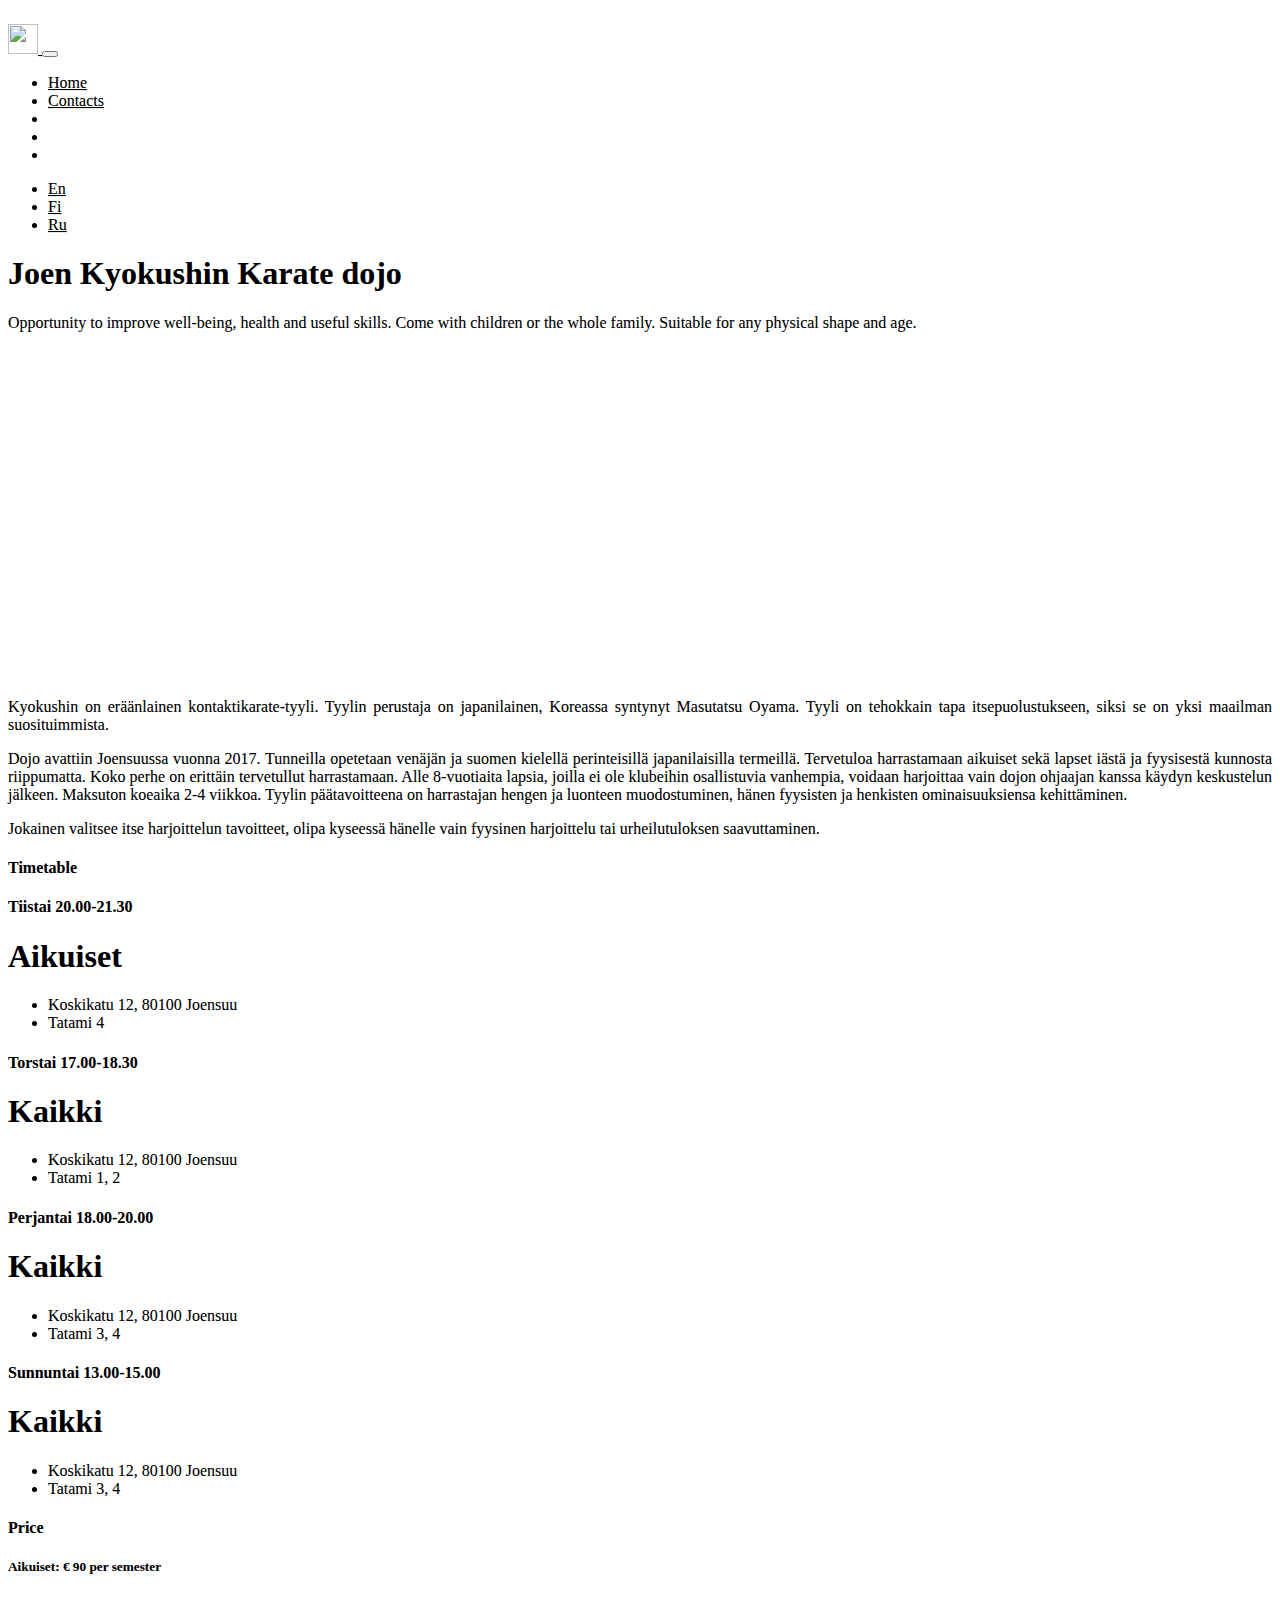
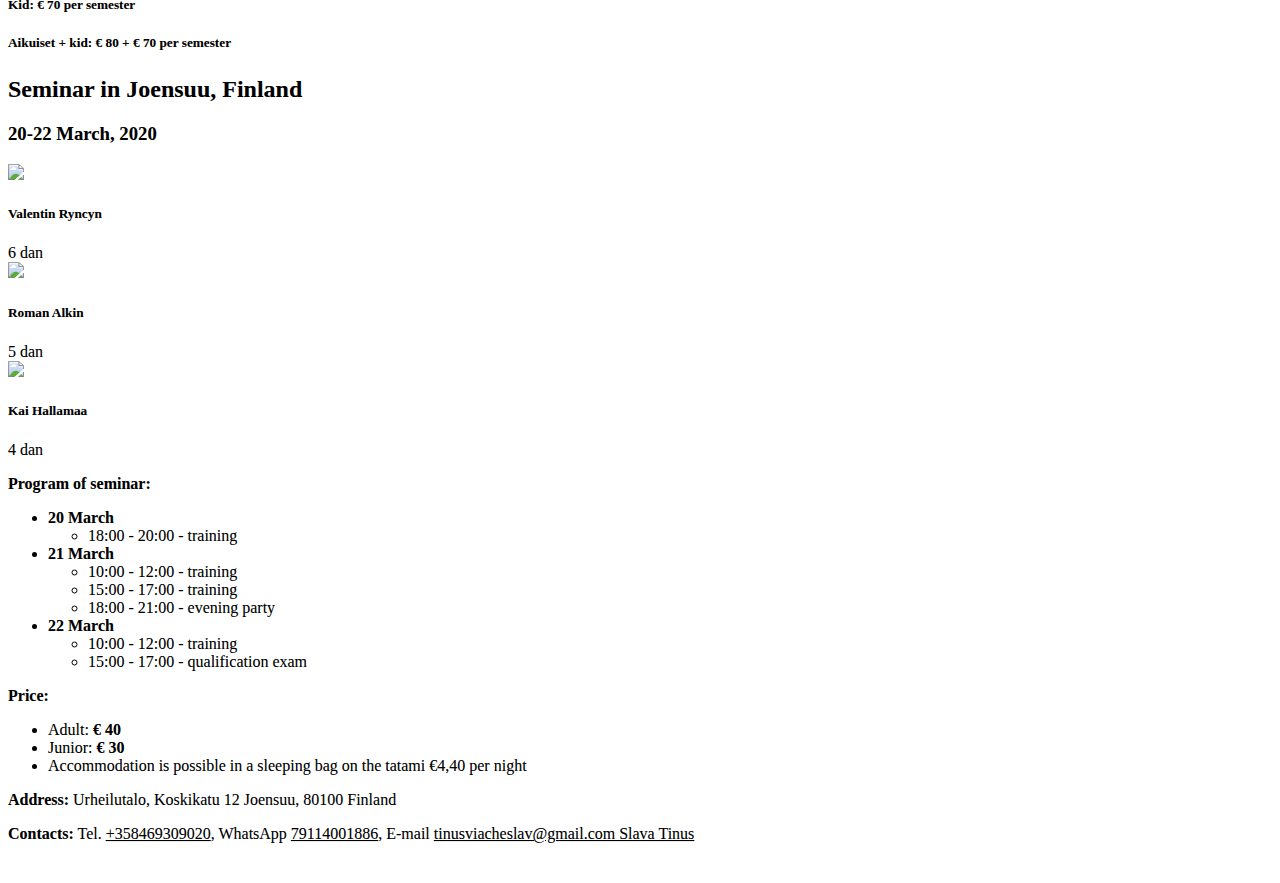
==== fi/index.html @ a8b8e48c "Update index.html" ====
<!DOCTYPE html>
<html lang="en">
<head>
    <meta charset="utf-8">
    <meta name="viewport" content="width=device-width, initial-scale=1, shrink-to-fit=no">
    <meta name="description" content="Kyokushinkai Karate in Joensuu">
    <meta name="author" content="Iliya Tryapitsin">

    <meta property="og:url" content="http://joensuukyokushinkai.fi/"/>
    <meta property="og:type" content="article"/>
    <meta property="og:title" content="Joen dojo Kyokushin Karate"/>
    <meta property="og:description" content="Kyokushin karate for kids and adults in Joensuu. Join us."/>
    <meta property="og:image" content="https://i.pinimg.com/originals/4d/5d/58/4d5d5814952158307736cbfe2ab8a19e.png"/>

    <title>Joen Kyokushin Karate dojo</title>

    <link href="https://getbootstrap.com/docs/4.3/dist/css/bootstrap.min.css" rel="stylesheet"
          integrity="sha384-ggOyR0iXCbMQv3Xipma34MD+dH/1fQ784/j6cY/iJTQUOhcWr7x9JvoRxT2MZw1T" crossorigin="anonymous">
    <link href="https://cdnjs.cloudflare.com/ajax/libs/font-awesome/5.11.2/css/all.min.css"/>
    <link rel="canonical" href="http://joensuukyokushinkai.fi">
    <link href="https://getbootstrap.com/docs/4.3/examples/cover/cover.css" rel="stylesheet"/>
    <link href="../assets/css/common.css" rel="stylesheet"/>

    <script src="https://code.jquery.com/jquery-3.4.1.slim.min.js"
            integrity="sha384-J6qa4849blE2+poT4WnyKhv5vZF5SrPo0iEjwBvKU7imGFAV0wwj1yYfoRSJoZ+n"
            crossorigin="anonymous"></script>
    <script src="https://getbootstrap.com/docs/4.4/dist/js/bootstrap.bundle.min.js"
            integrity="sha384-6khuMg9gaYr5AxOqhkVIODVIvm9ynTT5J4V1cfthmT+emCG6yVmEZsRHdxlotUnm"
            crossorigin="anonymous"></script>
    <script src="https://cdnjs.cloudflare.com/ajax/libs/font-awesome/5.11.2/js/all.min.js"></script>
    <script src="https://cdn.onesignal.com/sdks/OneSignalSDK.js" async=""></script>
    <script src="../assets/js/common.js"></script>
    <!-- Yandex.Metrika counter -->
    <script type="text/javascript" >
       (function(m,e,t,r,i,k,a){m[i]=m[i]||function(){(m[i].a=m[i].a||[]).push(arguments)};
       m[i].l=1*new Date();k=e.createElement(t),a=e.getElementsByTagName(t)[0],k.async=1,k.src=r,a.parentNode.insertBefore(k,a)})
       (window, document, "script", "https://mc.yandex.ru/metrika/tag.js", "ym");

       ym(56937439, "init", {
            clickmap:true,
            trackLinks:true,
            accurateTrackBounce:true,
            webvisor:true
       });
    </script>
    <noscript><div><img src="https://mc.yandex.ru/watch/56937439" style="position:absolute; left:-9999px;" alt="" /></div></noscript>
    <!-- /Yandex.Metrika counter -->
    <!-- Global site tag (gtag.js) - Google Analytics -->
    <script async src="https://www.googletagmanager.com/gtag/js?id=UA-71312730-2"></script>
    <script>
      window.dataLayer = window.dataLayer || [];
      function gtag(){dataLayer.push(arguments);}
      gtag('js', new Date());

      gtag('config', 'UA-71312730-2');
    </script>
</head>
<body class="inverted-colors">
<div class="d-flex w-100 h-100 p-3 mx-auto flex-column">

    <nav class="navbar fixed-top navbar-expand-lg  navbar-light bg-light">
        <a class="navbar-brand" href="#">
            <img src="https://scontent-hel2-1.cdninstagram.com/v/t51.2885-19/s150x150/80731286_505982936932086_6231883863006642176_n.jpg?_nc_ht=scontent-hel2-1.cdninstagram.com&_nc_ohc=pQv3jWcOUWsAX8ZTyBn&oh=45b620243f262ff960bd118d3a3900c3&oe=5E918FE4"
                 width="30" height="30" alt="">
        </a>
        <button class="navbar-toggler" type="button" data-toggle="collapse" data-target="#navbarText"
                aria-controls="navbarText" aria-expanded="false" aria-label="Toggle navigation">
            <span class="navbar-toggler-icon"></span>
        </button>
        <div class="collapse navbar-collapse" id="navbarText">
            <ul class="navbar-nav mr-auto mt-2 mt-lg-0">
                <li class="nav-item">
                    <a class="nav-link active" href="./index.html">Home</a>
                </li>
                <li class="nav-item">
                    <a class="nav-link" href="./contacts.html">Contacts</a>
                </li>
                <li class="nav-item">
                    <a class="nav-link" href="https://www.instagram.com/joensuukyokushinkai/">
                        <i class="fab fa-instagram"></i>
                    </a>
                </li>
                <li class="nav-item">
                    <a class="nav-link" href="https://www.facebook.com/groups/168090930452289/">
                        <i class="fab fa-facebook-square"></i>
                    </a>
                </li>
                <li class="nav-item">
                    <a class="nav-link" href="#"><i class="fab fa-vk"></i></a>
                </li>
            </ul>
            <ul class="navbar-nav">
                <li class="nav-item">
                    <a class="nav-link" href="../index.html">En</a>
                </li>
                <li class="nav-item active">
                    <a class="nav-link active" href="../fi/index.html">Fi</a>
                </li>
                <li class="nav-item">
                    <a class="nav-link" href="../ru/index.html">Ru</a>
                </li>
            </ul>
        </div>
    </nav>

    <div class="col-md-5 mx-auto my-5 text-center" style="margin-bottom: 1rem!important;">
        <h1 class="cover-heading">Joen Kyokushin Karate dojo</h1>
        <p class="lead">
            Opportunity to improve well-being, health and useful skills.
            Come with children or the whole family. Suitable for any physical shape and age.
        </p>
    </div>
    <div class="position-relative overflow-hidden original"
         style="
             background-image: url('https://scontent-hel2-1.xx.fbcdn.net/v/t1.0-9/64785432_1757844814359736_6283653663625838592_o.jpg?_nc_cat=100&_nc_ohc=GXWUF6DhHgwAQm6J4-B1N-aJ6nGkcelzw_wB2CrOzkL7VwqQ1itTih9RA&_nc_ht=scontent-hel2-1.xx&oh=000ba9a94847383b8246005ba2d6a2c5&oe=5E964AB1');
             background-position-y: -310px;
             background-position-x: center;
             height: 300px;
             margin-bottom: 50px;
    ">

    </div>

    <main role="main" class="inner cover">
        <div class="row">
            <div class="col-lg-8">
                <div class="lead" style="text-align: justify">
                    <p>Kyokushin on eräänlainen kontaktikarate-tyyli. Tyylin perustaja on japanilainen, Koreassa syntynyt Masutatsu Oyama. Tyyli on tehokkain tapa itsepuolustukseen, siksi se on yksi maailman suosituimmista.</p>
                    <p>Dojo avattiin Joensuussa vuonna 2017. Tunneilla opetetaan venäjän ja suomen kielellä perinteisillä japanilaisilla termeillä.
Tervetuloa harrastamaan aikuiset sekä lapset iästä ja fyysisestä kunnosta riippumatta.
Koko perhe on erittäin tervetullut harrastamaan. Alle 8-vuotiaita lapsia, joilla ei ole klubeihin osallistuvia vanhempia, voidaan harjoittaa vain dojon ohjaajan kanssa käydyn keskustelun jälkeen. Maksuton koeaika 2-4 viikkoa.
Tyylin päätavoitteena on harrastajan hengen ja luonteen muodostuminen, hänen fyysisten ja henkisten ominaisuuksiensa kehittäminen.</p>
                    <p>Jokainen valitsee itse harjoittelun tavoitteet, olipa kyseessä hänelle vain fyysinen harjoittelu tai urheilutuloksen saavuttaminen.</p>
                </div>
                <div>
                    <h4>Timetable</h4>
                    <div class="card-deck mb-3 text-center">
                        <div class="card mb-4 shadow-sm">
                            <div class="card-header">
                                <h4 class="my-0 font-weight-normal">Tiistai 20.00-21.30</h4>
                            </div>
                            <div class="card-body">
                                <h1 class="card-title pricing-card-title">Aikuiset</h1>
                                <ul class="list-unstyled mt-3 mb-4">
                                    <li>Koskikatu 12, 80100 Joensuu</li>
                                    <li>Tatami 4</li>
                                </ul>
                            </div>
                        </div>
                        <div class="card mb-4 shadow-sm">
                            <div class="card-header">
                                <h4 class="my-0 font-weight-normal">Torstai 17.00-18.30</h4>
                            </div>
                            <div class="card-body">
                                <h1 class="card-title pricing-card-title">Kaikki</h1>
                                <ul class="list-unstyled mt-3 mb-4">
                                    <li>Koskikatu 12, 80100 Joensuu</li>
                                    <li>Tatami 1, 2</li>
                                </ul>
                            </div>
                        </div>
                        <div class="card mb-4 shadow-sm">
                            <div class="card-header">
                                <h4 class="my-0 font-weight-normal">Perjantai 18.00-20.00</h4>
                            </div>
                            <div class="card-body">
                                <h1 class="card-title pricing-card-title">Kaikki</h1>
                                <ul class="list-unstyled mt-3 mb-4">
                                    <li>Koskikatu 12, 80100 Joensuu</li>
                                    <li>Tatami 3, 4</li>
                                </ul>
                            </div>
                        </div>
                        <div class="card mb-4 shadow-sm">
                            <div class="card-header">
                                <h4 class="my-0 font-weight-normal">Sunnuntai 13.00-15.00</h4>
                            </div>
                            <div class="card-body">
                                <h1 class="card-title pricing-card-title">Kaikki</h1>
                                <ul class="list-unstyled mt-3 mb-4">
                                    <li>Koskikatu 12, 80100 Joensuu</li>
                                    <li>Tatami 3, 4</li>
                                </ul>
                            </div>
                        </div>
                    </div>
                    <h4>Price</h4>
                    <div>
                        <h5>Aikuiset: <strong>€ 90</strong> per semester</h5>
                        <h5>Kid: <strong>€ 70</strong> per semester</h5>
                        <h5>Aikuiset + kid: <strong>€ 80 + € 70</strong> per semester</h5>
                    </div>
                </div>
            </div>
            <div class="col-lg-4">
                <h2 class="cover-heading text-center" style="margin-top: 25px">Seminar in Joensuu, Finland</h2>
                <h3 class="cover-heading text-center">20-22 March, 2020</h3>
                <div class="mb-4 text-left">
                    <div class="card-body">
                        <div class="row">
                            <div class="col-4">
                                <img src="https://scontent-hel2-1.xx.fbcdn.net/v/t1.0-1/c51.51.635.635a/s160x160/1016758_501412336604084_2121378313_n.jpg?_nc_cat=103&_nc_ohc=4tbFsALRBi8AQmZVZ6sEksSTh7nuH15QhmGAtsiAvyy_TIaxSlZYaJUVA&_nc_ht=scontent-hel2-1.xx&oh=bc2dff96bb35f90ac91c16a1dd6a136d&oe=5E6E6884"
                                     class="rounded-circle card-img-top avatar">
                                <div class="card-body" style="padding-left: unset; padding-right: unset">
                                    <h5 class="card-title">Valentin Ryncyn</h5>
                                    <div class="card-text text-center">
                                        <span>6 dan</span>
                                        <div class="row">
                                            <div class="col-12">
                                                <a target="_blank"
                                                   href="https://www.facebook.com/valentin.ryncyn">
                                                    <i class="fab fa-facebook-square"></i>
                                                </a>
                                                <a target="_blank"
                                                   href="https://vk.com/id222048437">
                                                    <i class="fab fa-vk"></i>
                                                </a>
                                            </div>
                                        </div>
                                    </div>
                                </div>
                            </div>
                            <div class="col-4">
                                <img src="../assets/images/roman_alkin_ava.png" class="rounded-circle card-img-top avatar">
                                <div class="card-body">
                                    <h5 class="card-title">Roman Alkin</h5>
                                    <div class="card-text text-center">
                                        <span>5 dan</span>
                                        <div class="row">
                                            <div class="col-12">
                                                <a target="_blank"
                                                   href="https://www.facebook.com/profile.php?id=100001448724370">
                                                    <i class="fab fa-facebook-square"></i>
                                                </a>
                                                <a target="_blank"
                                                   href="https://vk.com/id17867983">
                                                    <i class="fab fa-vk"></i>
                                                </a>
                                            </div>
                                        </div>
                                    </div>
                                </div>
                            </div>
                            <div class="col-4">
                                <img src="https://scontent-hel2-1.xx.fbcdn.net/v/t1.0-1/c0.0.160.160a/p160x160/61870432_10219541604269487_8648296445864050688_o.jpg?_nc_cat=106&_nc_ohc=wvpV17TjQsIAQl913c8IqH02hO5c0VE8y3kQvtHOSelS8n95VIZuIvAlA&_nc_ht=scontent-hel2-1.xx&oh=9b830e34932456856016a999d7a6dc1c&oe=5E6AF757"
                                     class="rounded-circle card-img-top avatar">
                                <div class="card-body">
                                    <h5 class="card-title">Kai Hallamaa</h5>
                                    <div class="card-text text-center">
                                        <span>4 dan</span>
                                        <div class="row">
                                            <div class="col-12">
                                                <a target="_blank"
                                                   href="https://www.facebook.com/kai.hallamaa">
                                                    <i class="fab fa-facebook-square"></i>
                                                </a>
                                            </div>
                                        </div>
                                    </div>
                                </div>
                            </div>
                        </div>

                        <p class="card-text">
                            <strong>Program of seminar:</strong>
                        </p>
                        <ul>
                            <li class="card-text">
                                <strong>20 March</strong>
                                <ul>
                                    <li>18:00 - 20:00 - training</li>
                                </ul>
                            </li>
                            <li class="card-text">
                                <strong>21 March</strong>
                                <ul>
                                    <li>10:00 - 12:00 - training</li>
                                    <li>15:00 - 17:00 - training</li>
                                    <li>18:00 - 21:00 - evening party</li>
                                </ul>
                            </li>
                            <li class="card-text">
                                <strong>22 March</strong>
                                <ul>
                                    <li>10:00 - 12:00 - training</li>
                                    <li>15:00 - 17:00 - qualification exam</li>
                                </ul>
                            </li>
                        </ul>

                        <p class="card-text">
                            <strong>Price:</strong>
                        <ul>
                            <li>Adult: <strong>€ 40</strong></li>
                            <li>Junior: <strong>€ 30</strong></li>
                            <li>Accommodation is possible in a sleeping bag on the tatami €4,40 per night</li>
                        </ul>
                        </p>
                        <p class="card-text">
                            <strong>Address:</strong>
                            <span>Urheilutalo, Koskikatu 12 Joensuu, 80100 Finland</span>
                        </p>
                        <p class="card-text">
                            <strong>Contacts:</strong>
                            <span>Tel. <a href="tel:358469309020">+358469309020</a>,
                                WhatsApp <a href="https://wa.me/79114001886">79114001886</a>, E-mail <a
                                        href="mailto:tinusviacheslav@gmail.com">tinusviacheslav@gmail.com Slava Tinus</a>
                            </span>
                        </p>
                    </div>
                </div>
            </div>
        </div>
    </main>

    <footer class="mastfoot mt-auto">
        <div class="inner">
        </div>
    </footer>
</div>

</body>
</html>
---- assets/css/common.css ----
@media (min-width: 768px) {
    .bg {
        background-image: url('https://i.pinimg.com/originals/7e/bf/e8/7ebfe84449b26698697f39d6b833e281.jpg');
        background-repeat: no-repeat;
        background-position: bottom right;
        position: absolute;
        opacity: .75;
        bottom: 0;
        right: 0;
        height: 500px;
        width: 600px;
        z-index: 1;
        filter: blur(2px);
    }
}

a {
    color: #000;
}

a:hover {
    color: #333;
}

html, body {
    background-color: #fff !important;
    color: #000 !important;
    height: unset;
    box-shadow: unset;
}

.p-3 {
    padding: 1rem 0 !important;
}

.cover-container, .mastfoot {
    z-index: 2;
}

.avatar {
    max-height: 158px;
}

.masthead {
    z-index: 3;
}

.mastfoot {

}

.switch {
    position: relative;
    display: inline-block;
    width: 60px;
    height: 34px;
}

.switch input {
    opacity: 0;
    width: 0;
    height: 0;
}

.slider {
    position: absolute;
    cursor: pointer;
    top: 0;
    left: 0;
    right: 0;
    bottom: 0;
    background-color: #ccc;
    -webkit-transition: .4s;
    transition: .4s;
}

.slider:before {
    position: absolute;
    content: "";
    height: 26px;
    width: 26px;
    left: 4px;
    bottom: 4px;
    background-color: white;
    -webkit-transition: .4s;
    transition: .4s;
}

input:checked + .slider {
    background-color: #555;
}

input:focus + .slider {
    box-shadow: 0 0 1px #555;
}

input:checked + .slider:before {
    -webkit-transform: translateX(26px);
    -ms-transform: translateX(26px);
    transform: translateX(26px);
}

/* Rounded sliders */
.slider.round {
    border-radius: 34px;
}

.slider.round:before {
    border-radius: 50%;
}

/*.inverted-colors {*/
/*    filter: invert(100%);*/
/*}*/

/*.inverted-colors .rounded-circle,*/
/*.inverted-colors img,*/
/*.inverted-colors .original {*/
/*    filter: invert(100%);*/
/*}*/

.navbar-dark {
    background-color: #000 !important;
}

.bg-dark {
    background-color: #000 !important;
}

body {
    text-shadow: 0 0.02rem 0.02rem rgba(0, 0, 0, .25);
}
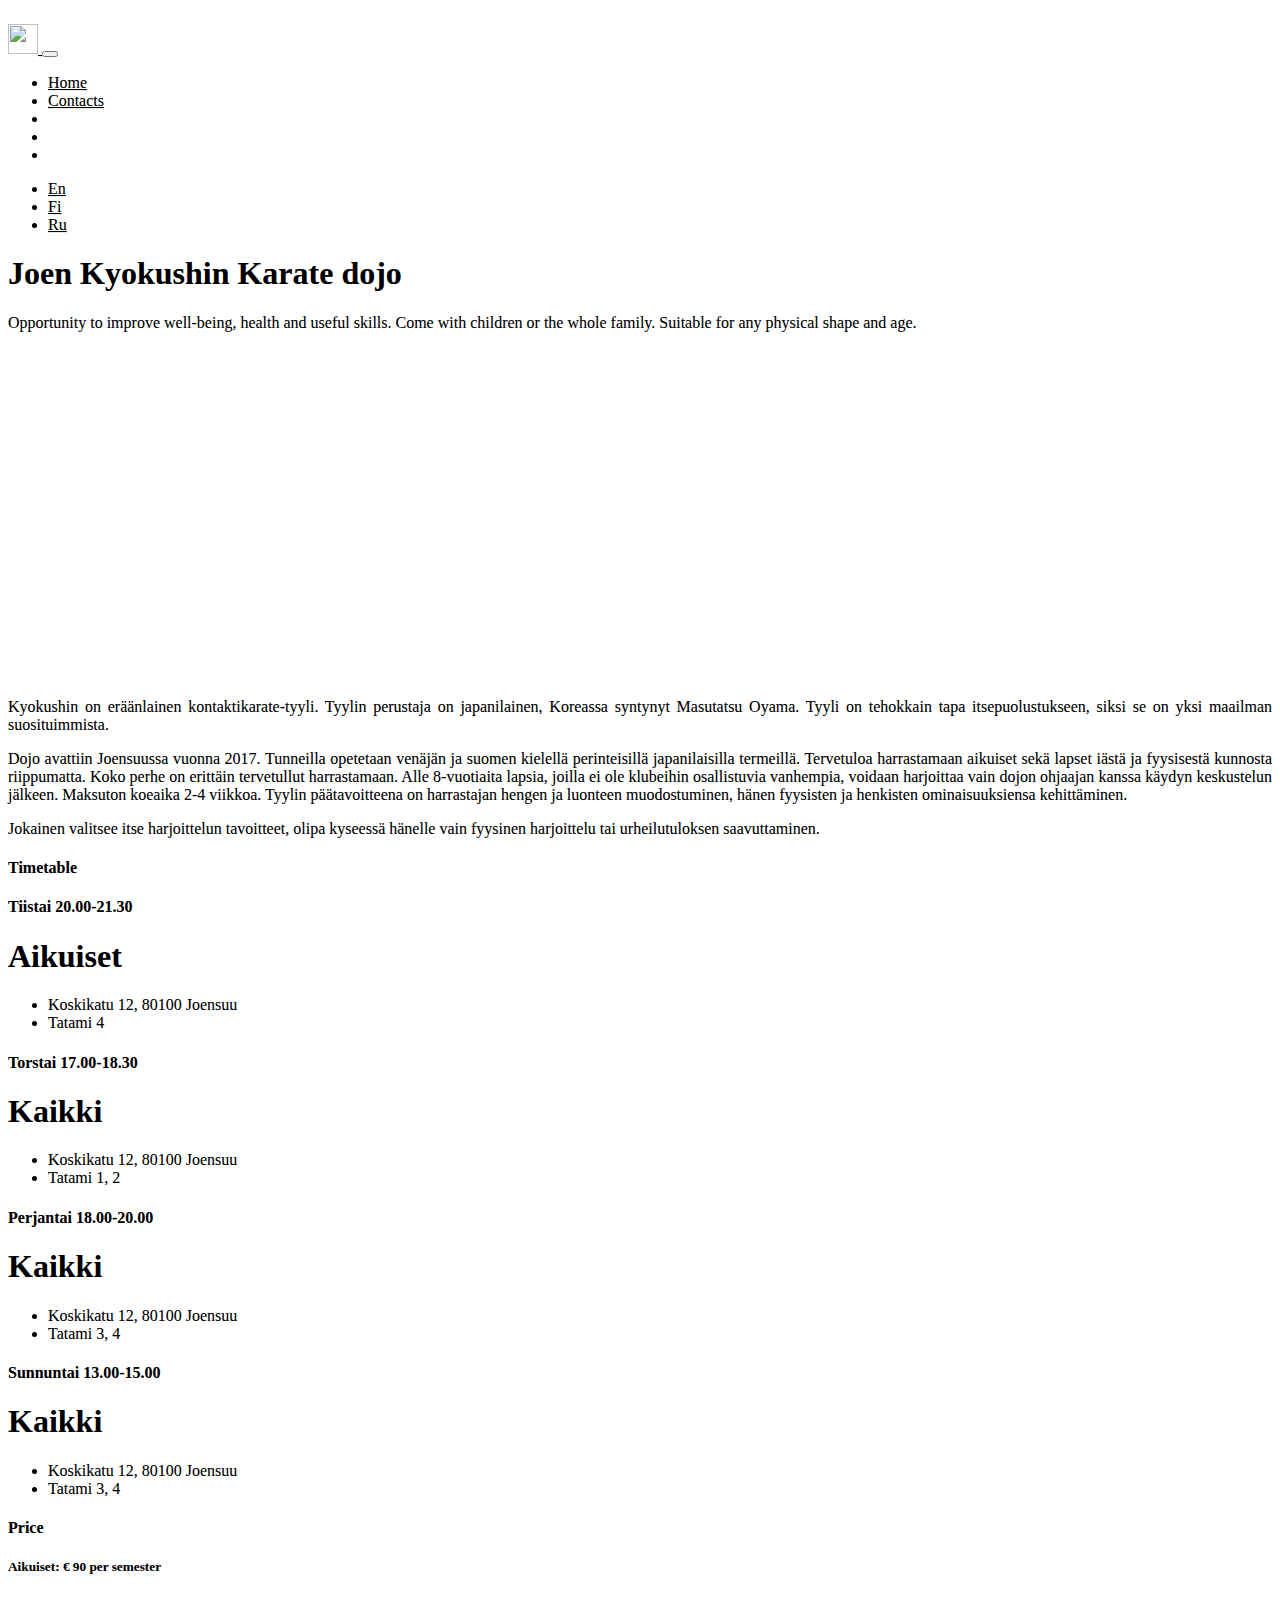
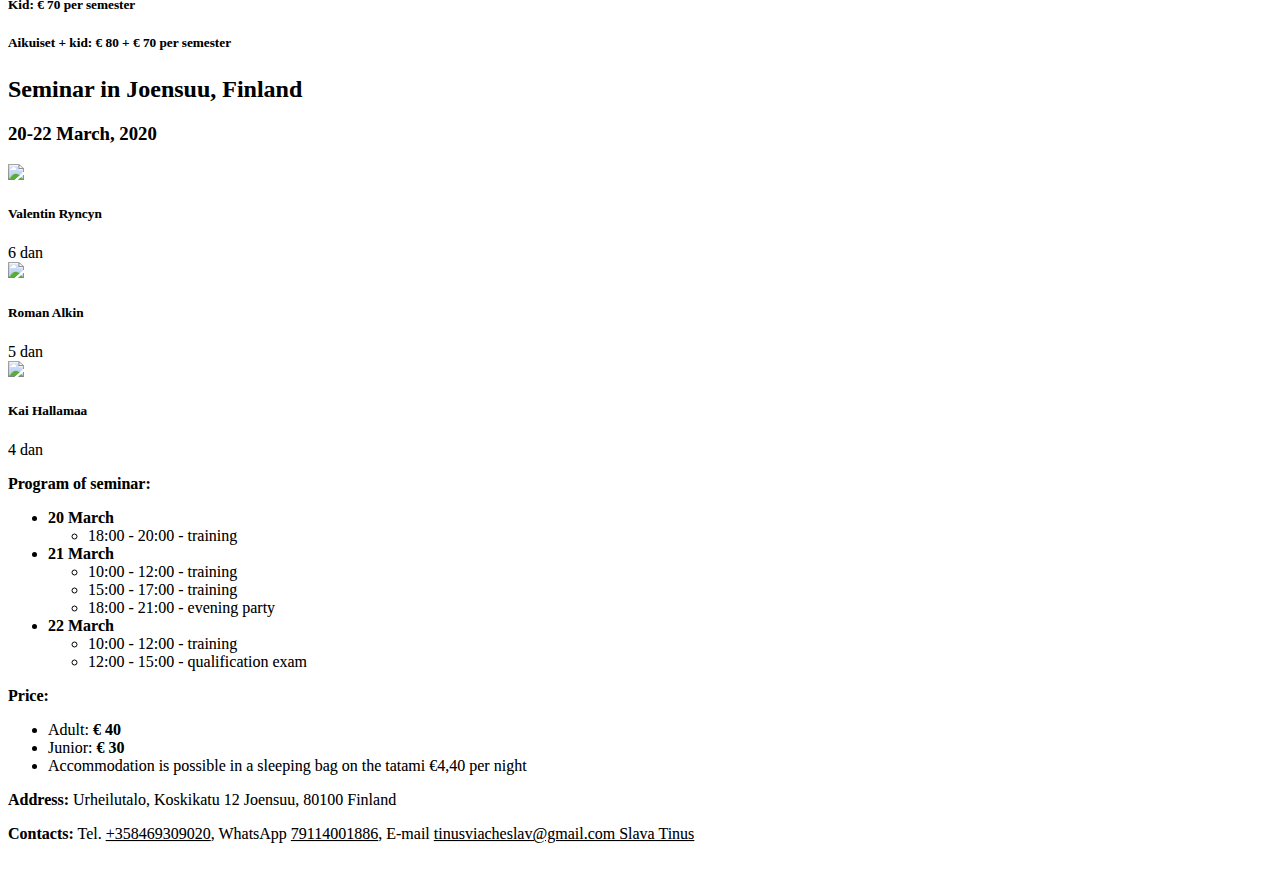
==== commit 10d4edde: "Update index.html" ====
--- a/fi/index.html
+++ b/fi/index.html
@@ -283,7 +283,7 @@
                                 <strong>22 March</strong>
                                 <ul>
                                     <li>10:00 - 12:00 - training</li>
-                                    <li>15:00 - 17:00 - qualification exam</li>
+                                    <li>12:00 - 15:00 - qualification exam</li>
                                 </ul>
                             </li>
                         </ul>
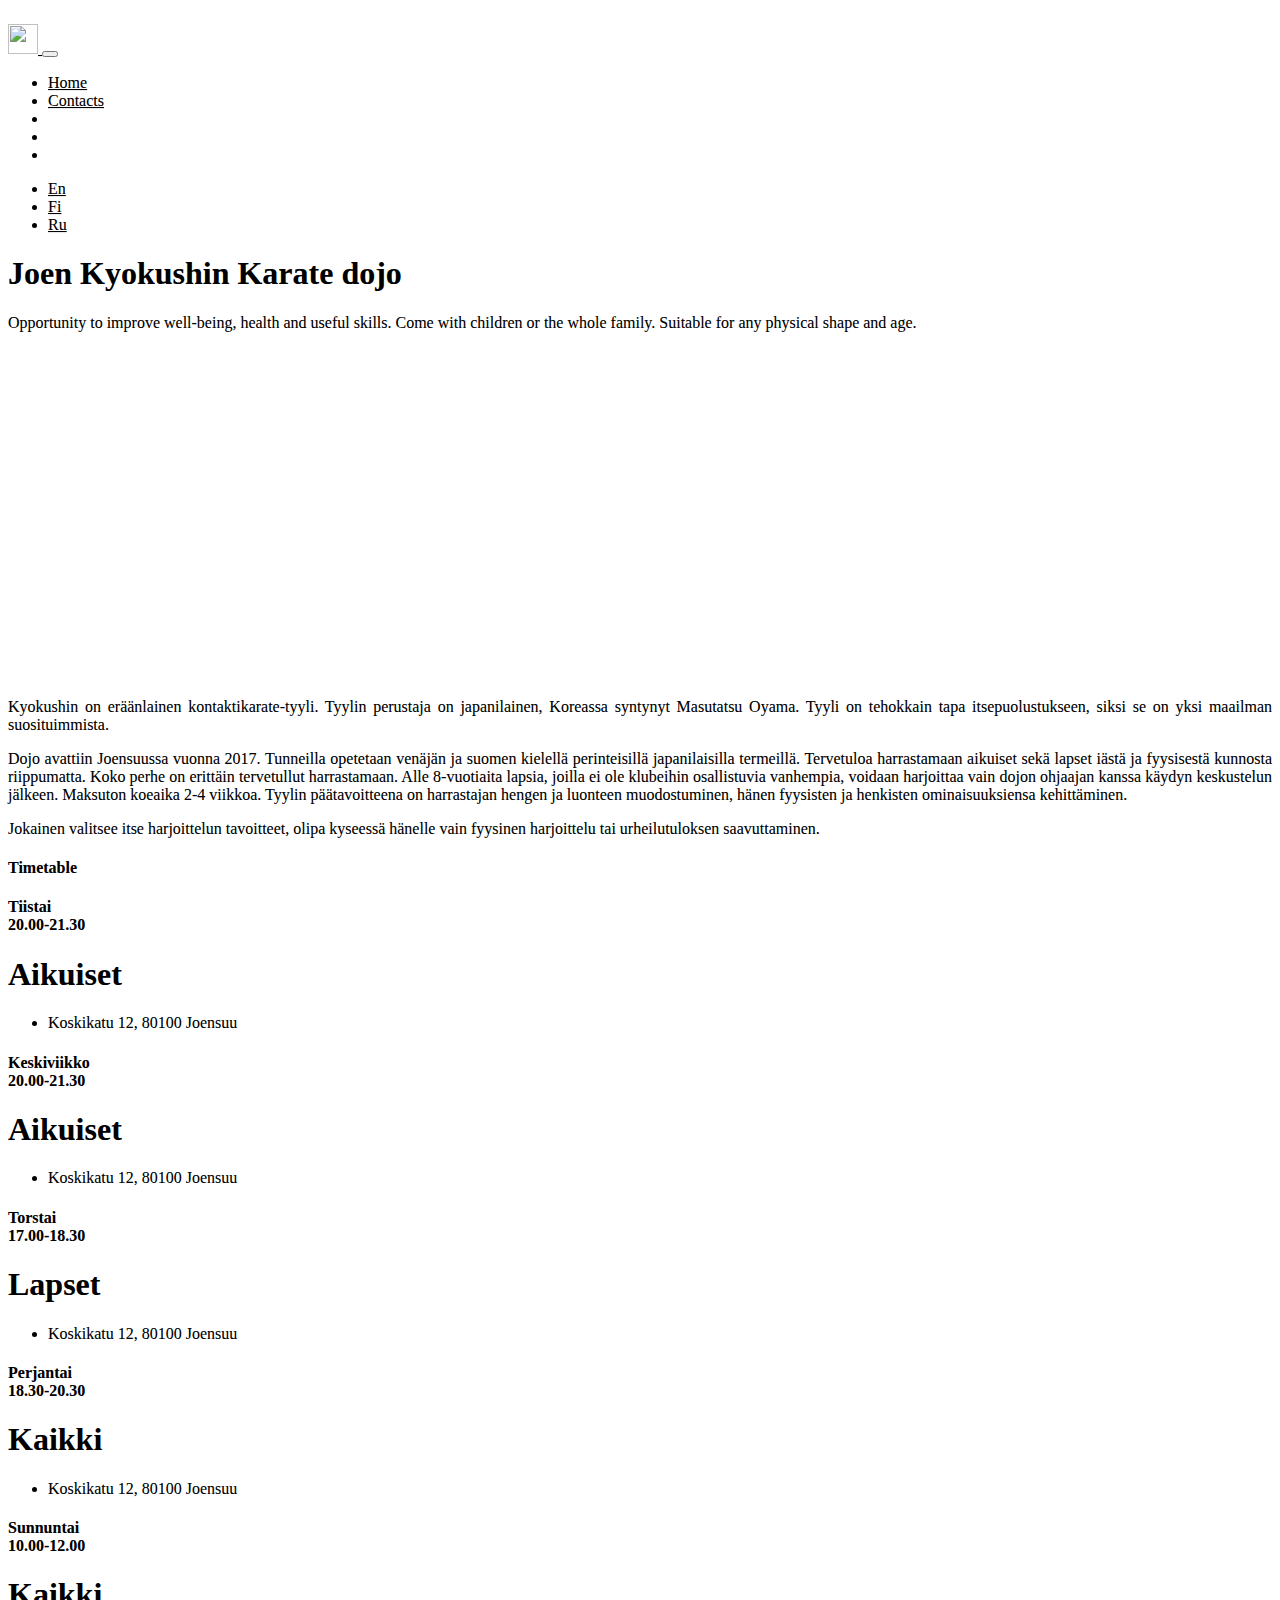
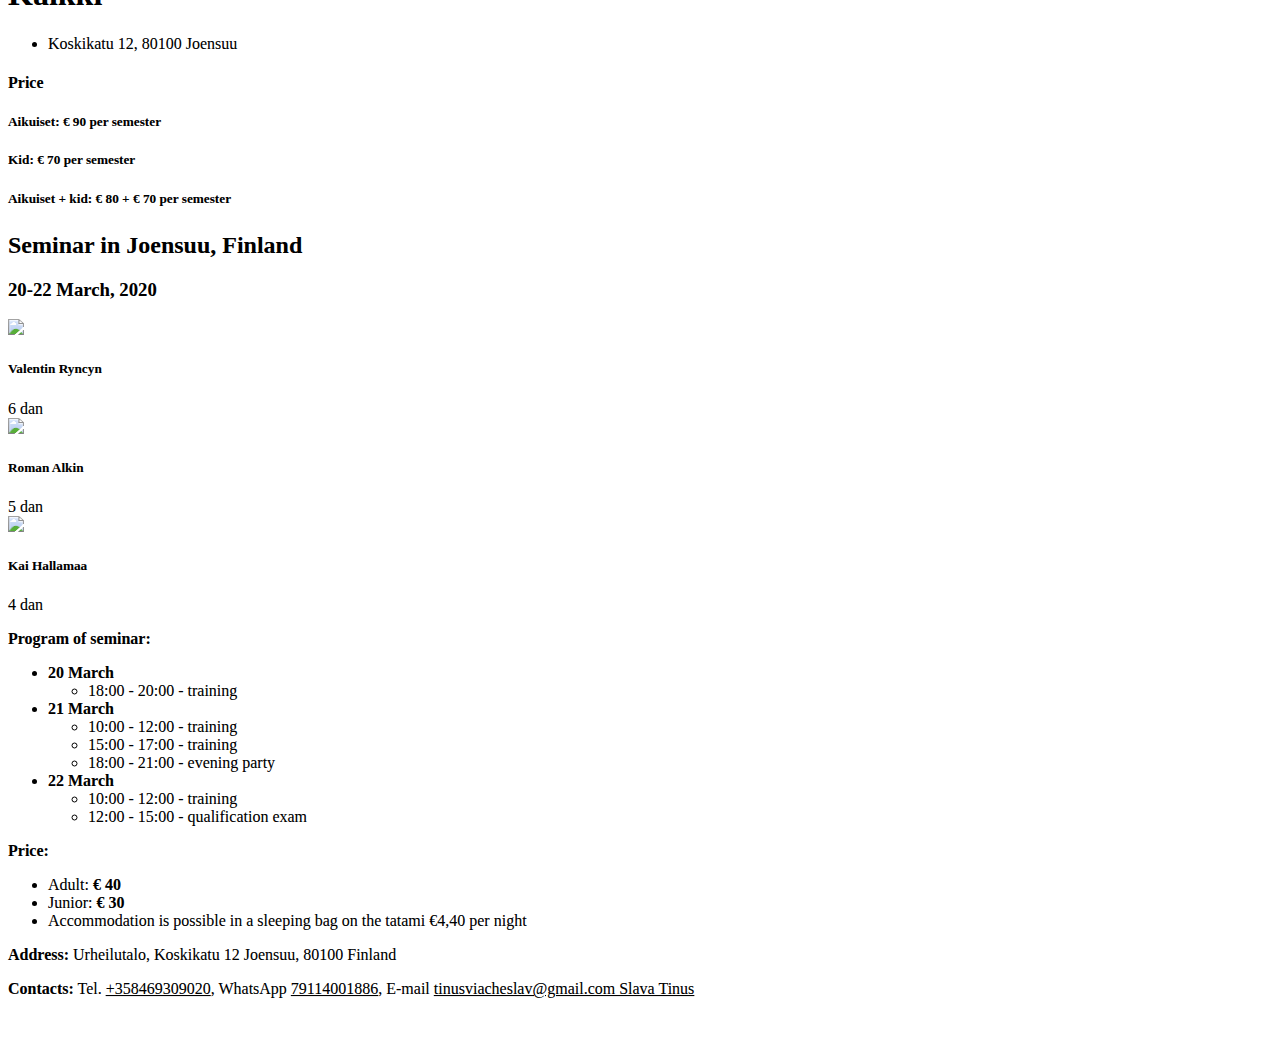
==== commit 9b0e3a23: "Update image links in fi-page" ====
--- a/fi/index.html
+++ b/fi/index.html
@@ -60,7 +60,7 @@
 
     <nav class="navbar fixed-top navbar-expand-lg  navbar-light bg-light">
         <a class="navbar-brand" href="#">
-            <img src="https://scontent-hel2-1.cdninstagram.com/v/t51.2885-19/s150x150/80731286_505982936932086_6231883863006642176_n.jpg?_nc_ht=scontent-hel2-1.cdninstagram.com&_nc_ohc=pQv3jWcOUWsAX8ZTyBn&oh=45b620243f262ff960bd118d3a3900c3&oe=5E918FE4"
+            <img src="http://joensuukyokushinkai.fi/assets/images/logo.jpeg"
                  width="30" height="30" alt="">
         </a>
         <button class="navbar-toggler" type="button" data-toggle="collapse" data-target="#navbarText"
@@ -112,18 +112,19 @@
     </div>
     <div class="position-relative overflow-hidden original"
          style="
-             background-image: url('https://scontent-hel2-1.xx.fbcdn.net/v/t1.0-9/64785432_1757844814359736_6283653663625838592_o.jpg?_nc_cat=100&_nc_ohc=GXWUF6DhHgwAQm6J4-B1N-aJ6nGkcelzw_wB2CrOzkL7VwqQ1itTih9RA&_nc_ht=scontent-hel2-1.xx&oh=000ba9a94847383b8246005ba2d6a2c5&oe=5E964AB1');
-             background-position-y: -310px;
-             background-position-x: center;
-             height: 300px;
-             margin-bottom: 50px;
+                 background-image: url(http://joensuukyokushinkai.fi/assets/images/s1200.webp);
+                 background-position-y: -80px;
+                 background-position-x: center;
+                 height: 300px;
+                 margin-bottom: 50px;
+                 background-repeat: no-repeat;
     ">
 
     </div>
 
     <main role="main" class="inner cover">
         <div class="row">
-            <div class="col-lg-8">
+            <div class="col-lg-12">
                 <div class="lead" style="text-align: justify">
                     <p>Kyokushin on eräänlainen kontaktikarate-tyyli. Tyylin perustaja on japanilainen, Koreassa syntynyt Masutatsu Oyama. Tyyli on tehokkain tapa itsepuolustukseen, siksi se on yksi maailman suosituimmista.</p>
                     <p>Dojo avattiin Joensuussa vuonna 2017. Tunneilla opetetaan venäjän ja suomen kielellä perinteisillä japanilaisilla termeillä.
@@ -137,49 +138,56 @@
                     <div class="card-deck mb-3 text-center">
                         <div class="card mb-4 shadow-sm">
                             <div class="card-header">
-                                <h4 class="my-0 font-weight-normal">Tiistai 20.00-21.30</h4>
+                                <h4 class="my-0 font-weight-normal">Tiistai<br/> 20.00-21.30</h4>
                             </div>
                             <div class="card-body">
                                 <h1 class="card-title pricing-card-title">Aikuiset</h1>
                                 <ul class="list-unstyled mt-3 mb-4">
                                     <li>Koskikatu 12, 80100 Joensuu</li>
-                                    <li>Tatami 4</li>
-                                </ul>
-                            </div>
-                        </div>
-                        <div class="card mb-4 shadow-sm">
-                            <div class="card-header">
-                                <h4 class="my-0 font-weight-normal">Torstai 17.00-18.30</h4>
+                                </ul>
+                            </div>
+                        </div>
+                        <div class="card mb-4 shadow-sm">
+                            <div class="card-header">
+                                <h4 class="my-0 font-weight-normal">Keskiviikko<br/> 20.00-21.30</h4>
+                            </div>
+                            <div class="card-body">
+                                <h1 class="card-title pricing-card-title">Aikuiset</h1>
+                                <ul class="list-unstyled mt-3 mb-4">
+                                    <li>Koskikatu 12, 80100 Joensuu</li>
+                                </ul>
+                            </div>
+                        </div>
+                        <div class="card mb-4 shadow-sm">
+                            <div class="card-header">
+                                <h4 class="my-0 font-weight-normal">Torstai<br/> 17.00-18.30</h4>
+                            </div>
+                            <div class="card-body">
+                                <h1 class="card-title pricing-card-title">Lapset</h1>
+                                <ul class="list-unstyled mt-3 mb-4">
+                                    <li>Koskikatu 12, 80100 Joensuu</li>
+                                </ul>
+                            </div>
+                        </div>
+                        <div class="card mb-4 shadow-sm">
+                            <div class="card-header">
+                                <h4 class="my-0 font-weight-normal">Perjantai<br/> 18.30-20.30</h4>
                             </div>
                             <div class="card-body">
                                 <h1 class="card-title pricing-card-title">Kaikki</h1>
                                 <ul class="list-unstyled mt-3 mb-4">
                                     <li>Koskikatu 12, 80100 Joensuu</li>
-                                    <li>Tatami 1, 2</li>
-                                </ul>
-                            </div>
-                        </div>
-                        <div class="card mb-4 shadow-sm">
-                            <div class="card-header">
-                                <h4 class="my-0 font-weight-normal">Perjantai 18.00-20.00</h4>
+                                </ul>
+                            </div>
+                        </div>
+                        <div class="card mb-4 shadow-sm">
+                            <div class="card-header">
+                                <h4 class="my-0 font-weight-normal">Sunnuntai<br/> 10.00-12.00</h4>
                             </div>
                             <div class="card-body">
                                 <h1 class="card-title pricing-card-title">Kaikki</h1>
                                 <ul class="list-unstyled mt-3 mb-4">
                                     <li>Koskikatu 12, 80100 Joensuu</li>
-                                    <li>Tatami 3, 4</li>
-                                </ul>
-                            </div>
-                        </div>
-                        <div class="card mb-4 shadow-sm">
-                            <div class="card-header">
-                                <h4 class="my-0 font-weight-normal">Sunnuntai 13.00-15.00</h4>
-                            </div>
-                            <div class="card-body">
-                                <h1 class="card-title pricing-card-title">Kaikki</h1>
-                                <ul class="list-unstyled mt-3 mb-4">
-                                    <li>Koskikatu 12, 80100 Joensuu</li>
-                                    <li>Tatami 3, 4</li>
                                 </ul>
                             </div>
                         </div>
@@ -192,7 +200,7 @@
                     </div>
                 </div>
             </div>
-            <div class="col-lg-4">
+            <div class="col-lg-4 d-none">
                 <h2 class="cover-heading text-center" style="margin-top: 25px">Seminar in Joensuu, Finland</h2>
                 <h3 class="cover-heading text-center">20-22 March, 2020</h3>
                 <div class="mb-4 text-left">
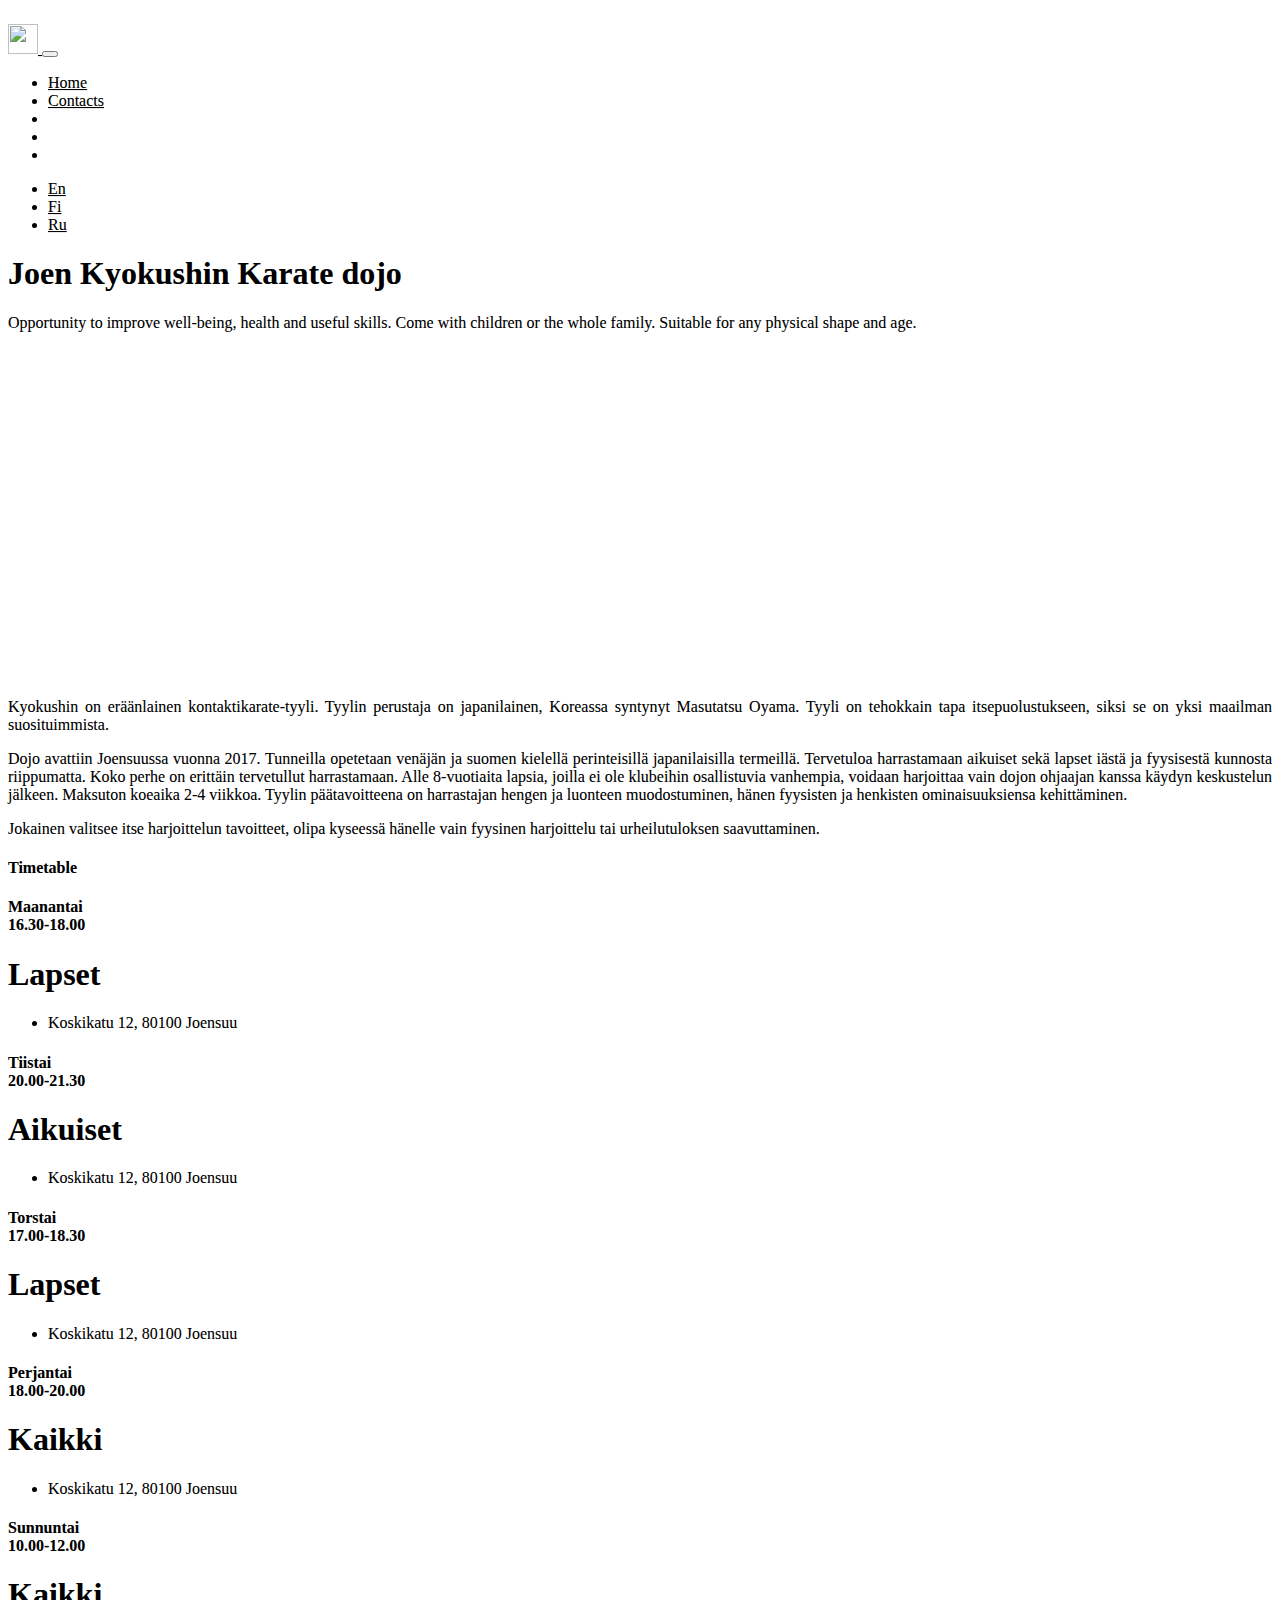
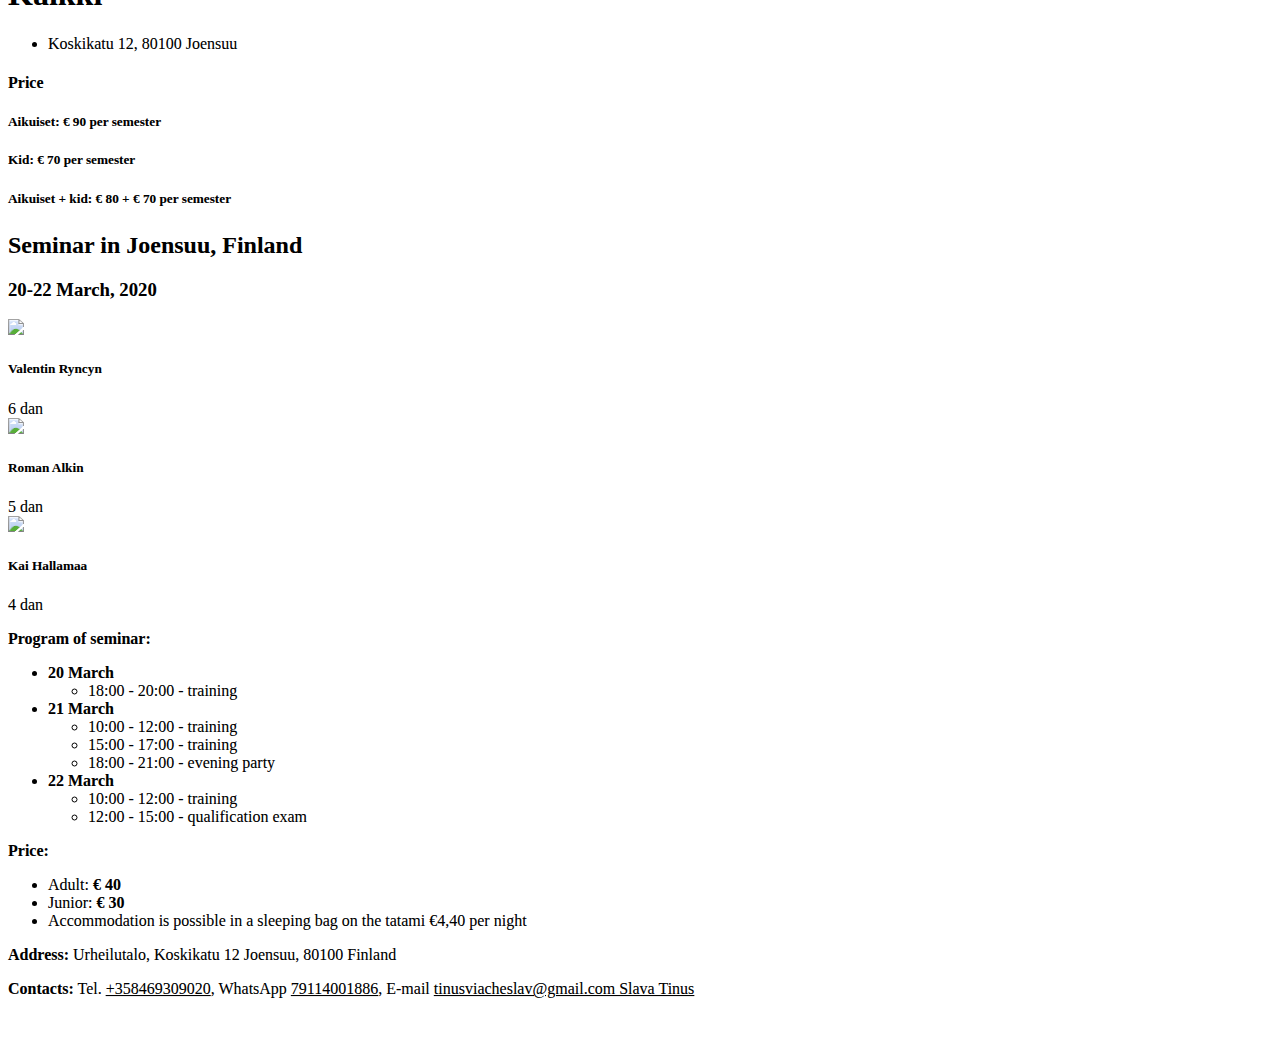
==== commit 1a4dabee: "Update fi-schedule" ====
--- a/fi/index.html
+++ b/fi/index.html
@@ -138,6 +138,17 @@
                     <div class="card-deck mb-3 text-center">
                         <div class="card mb-4 shadow-sm">
                             <div class="card-header">
+                                <h4 class="my-0 font-weight-normal">Maanantai<br/> 16.30-18.00</h4>
+                            </div>
+                            <div class="card-body">
+                                <h1 class="card-title pricing-card-title">Lapset</h1>
+                                <ul class="list-unstyled mt-3 mb-4">
+                                    <li>Koskikatu 12, 80100 Joensuu</li>
+                                </ul>
+                            </div>
+                        </div>
+                        <div class="card mb-4 shadow-sm">
+                            <div class="card-header">
                                 <h4 class="my-0 font-weight-normal">Tiistai<br/> 20.00-21.30</h4>
                             </div>
                             <div class="card-body">
@@ -149,17 +160,6 @@
                         </div>
                         <div class="card mb-4 shadow-sm">
                             <div class="card-header">
-                                <h4 class="my-0 font-weight-normal">Keskiviikko<br/> 20.00-21.30</h4>
-                            </div>
-                            <div class="card-body">
-                                <h1 class="card-title pricing-card-title">Aikuiset</h1>
-                                <ul class="list-unstyled mt-3 mb-4">
-                                    <li>Koskikatu 12, 80100 Joensuu</li>
-                                </ul>
-                            </div>
-                        </div>
-                        <div class="card mb-4 shadow-sm">
-                            <div class="card-header">
                                 <h4 class="my-0 font-weight-normal">Torstai<br/> 17.00-18.30</h4>
                             </div>
                             <div class="card-body">
@@ -171,7 +171,7 @@
                         </div>
                         <div class="card mb-4 shadow-sm">
                             <div class="card-header">
-                                <h4 class="my-0 font-weight-normal">Perjantai<br/> 18.30-20.30</h4>
+                                <h4 class="my-0 font-weight-normal">Perjantai<br/> 18.00-20.00</h4>
                             </div>
                             <div class="card-body">
                                 <h1 class="card-title pricing-card-title">Kaikki</h1>
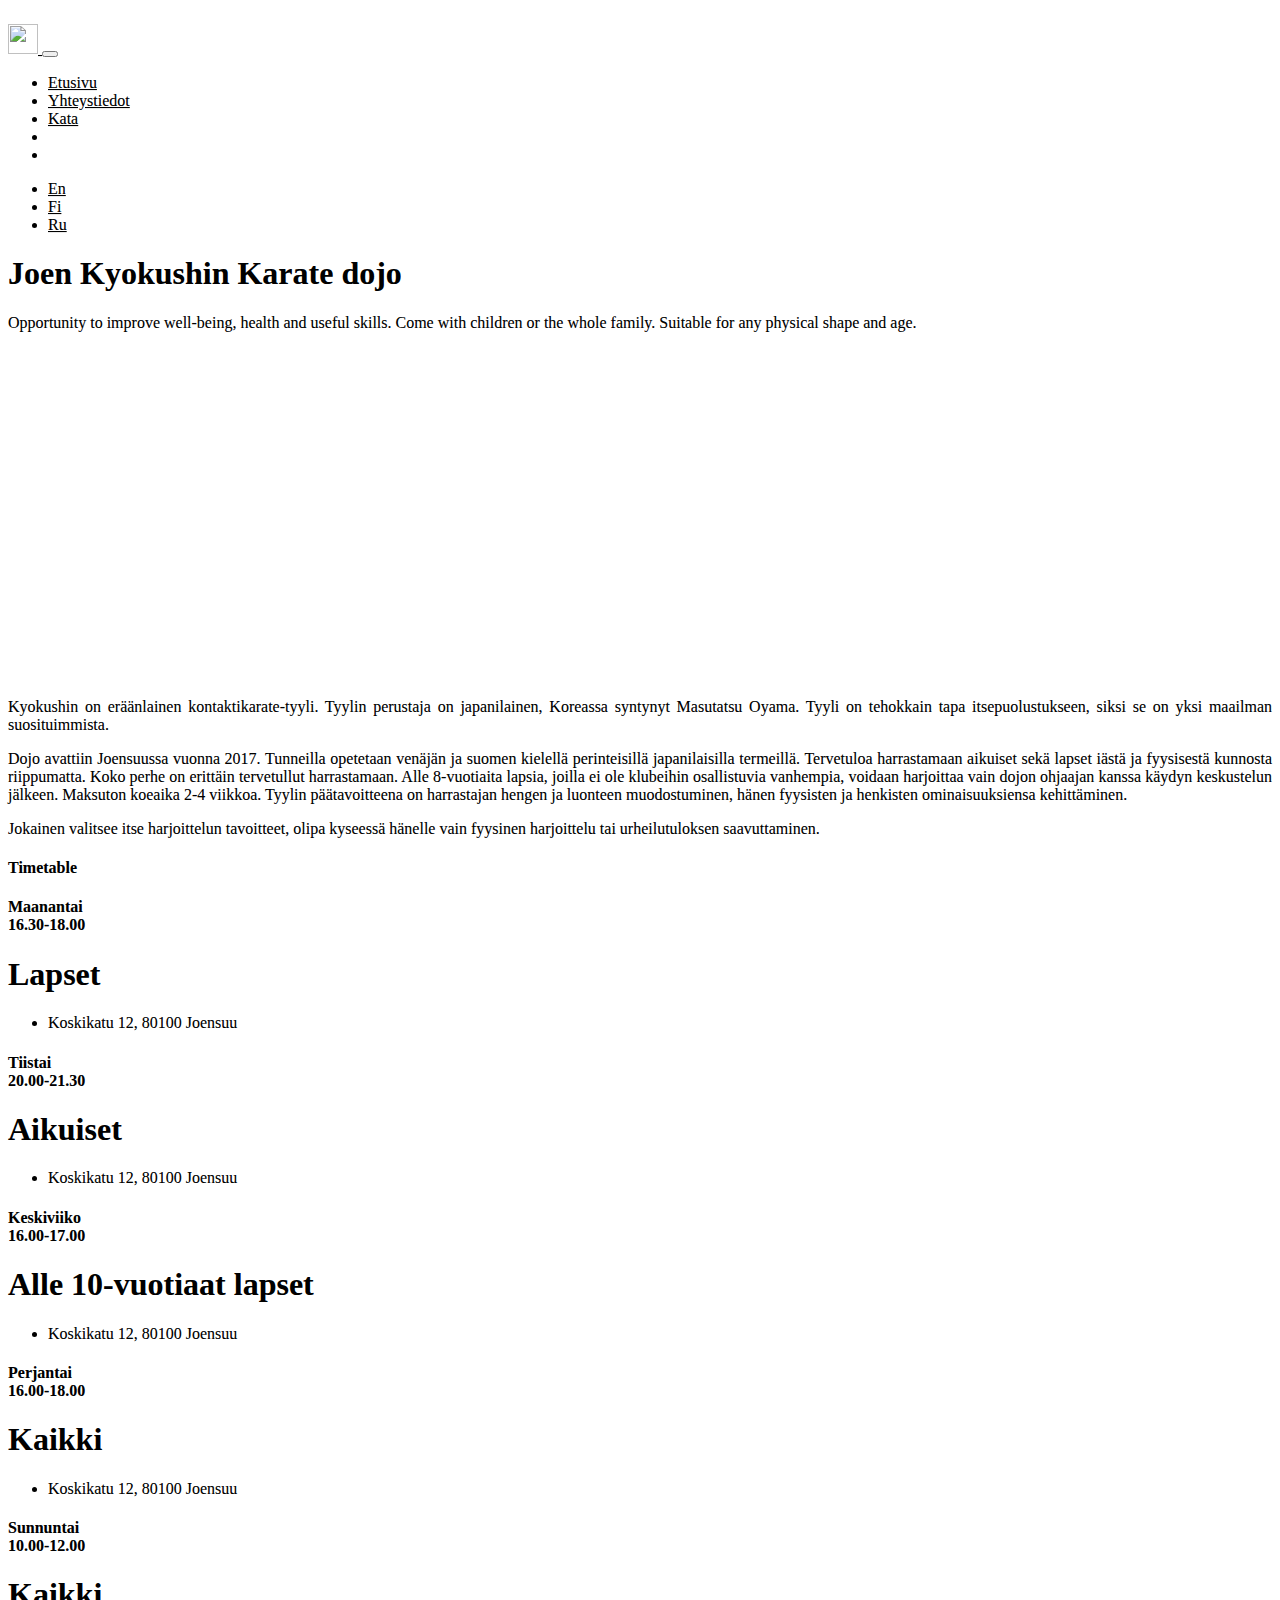
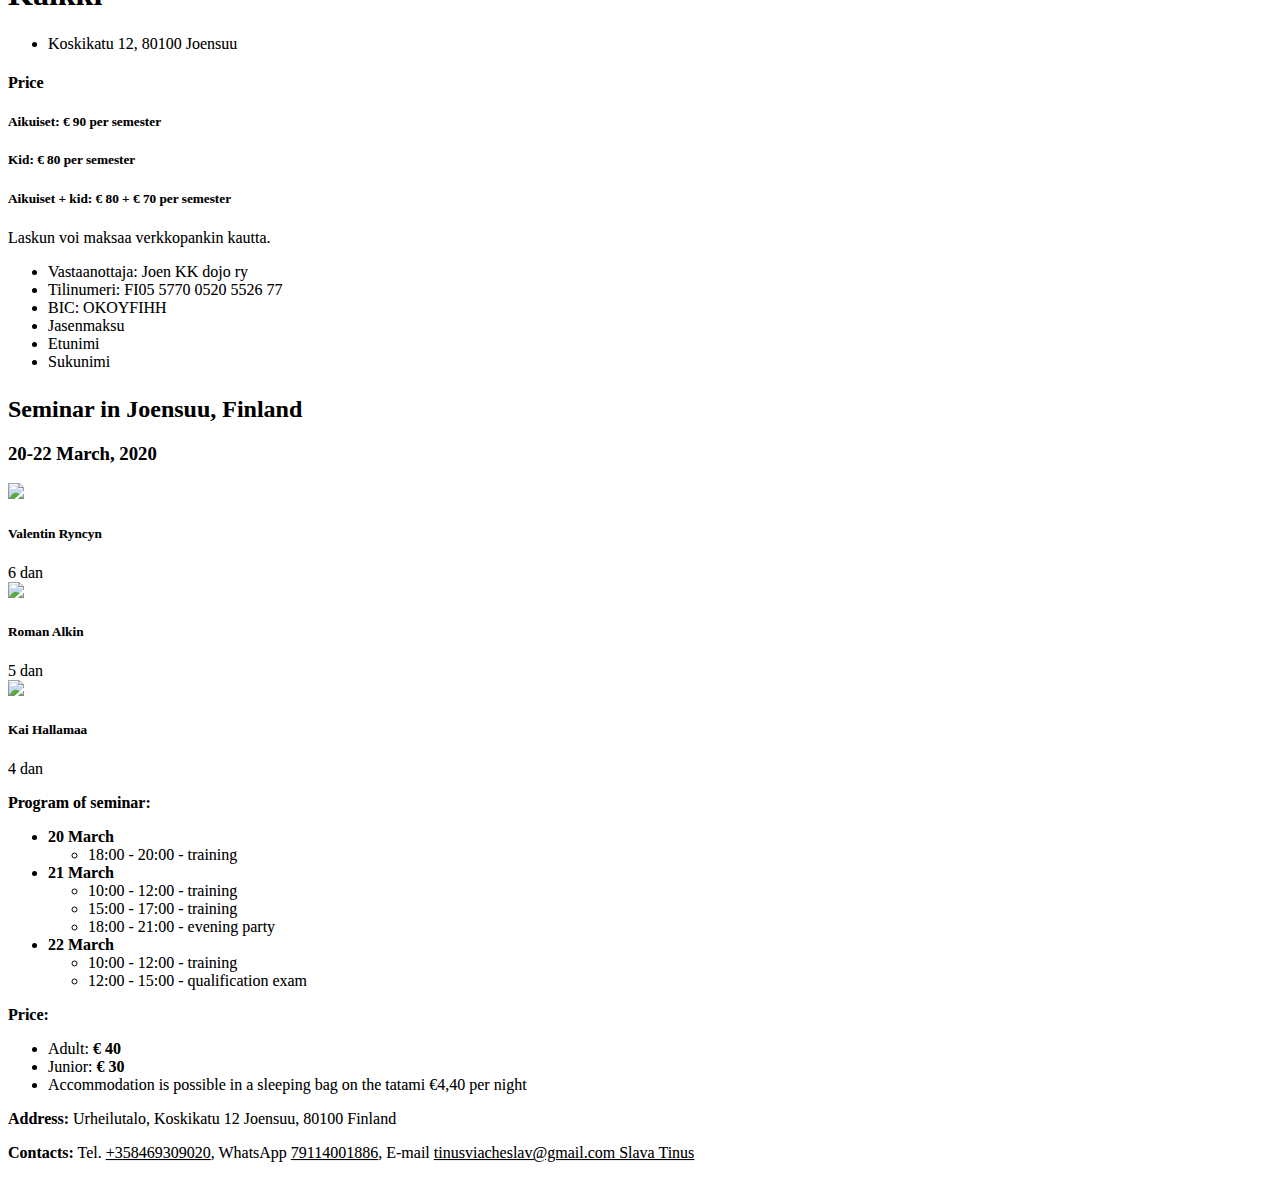
==== commit dd736457: "Update schedule Add kata page." ====
--- a/fi/index.html
+++ b/fi/index.html
@@ -70,10 +70,13 @@
         <div class="collapse navbar-collapse" id="navbarText">
             <ul class="navbar-nav mr-auto mt-2 mt-lg-0">
                 <li class="nav-item">
-                    <a class="nav-link active" href="./index.html">Home</a>
-                </li>
-                <li class="nav-item">
-                    <a class="nav-link" href="./contacts.html">Contacts</a>
+                    <a class="nav-link active" href="./index.html">Etusivu</a>
+                </li>
+                <li class="nav-item">
+                    <a class="nav-link" href="./contacts.html">Yhteystiedot</a>
+                </li>
+                <li class="nav-item">
+                    <a class="nav-link" href="./kata.html">Kata</a>
                 </li>
                 <li class="nav-item">
                     <a class="nav-link" href="https://www.instagram.com/joensuukyokushinkai/">
@@ -84,9 +87,6 @@
                     <a class="nav-link" href="https://www.facebook.com/groups/168090930452289/">
                         <i class="fab fa-facebook-square"></i>
                     </a>
-                </li>
-                <li class="nav-item">
-                    <a class="nav-link" href="#"><i class="fab fa-vk"></i></a>
                 </li>
             </ul>
             <ul class="navbar-nav">
@@ -160,18 +160,18 @@
                         </div>
                         <div class="card mb-4 shadow-sm">
                             <div class="card-header">
-                                <h4 class="my-0 font-weight-normal">Torstai<br/> 17.00-18.30</h4>
-                            </div>
-                            <div class="card-body">
-                                <h1 class="card-title pricing-card-title">Lapset</h1>
-                                <ul class="list-unstyled mt-3 mb-4">
-                                    <li>Koskikatu 12, 80100 Joensuu</li>
-                                </ul>
-                            </div>
-                        </div>
-                        <div class="card mb-4 shadow-sm">
-                            <div class="card-header">
-                                <h4 class="my-0 font-weight-normal">Perjantai<br/> 18.00-20.00</h4>
+                                <h4 class="my-0 font-weight-normal">Keskiviiko<br/> 16.00-17.00</h4>
+                            </div>
+                            <div class="card-body">
+                                <h1 class="card-title pricing-card-title">Alle 10-vuotiaat lapset</h1>
+                                <ul class="list-unstyled mt-3 mb-4">
+                                    <li>Koskikatu 12, 80100 Joensuu</li>
+                                </ul>
+                            </div>
+                        </div>
+                        <div class="card mb-4 shadow-sm">
+                            <div class="card-header">
+                                <h4 class="my-0 font-weight-normal">Perjantai<br/> 16.00-18.00</h4>
                             </div>
                             <div class="card-body">
                                 <h1 class="card-title pricing-card-title">Kaikki</h1>
@@ -195,8 +195,17 @@
                     <h4>Price</h4>
                     <div>
                         <h5>Aikuiset: <strong>€ 90</strong> per semester</h5>
-                        <h5>Kid: <strong>€ 70</strong> per semester</h5>
+                        <h5>Kid: <strong>€ 80</strong> per semester</h5>
                         <h5>Aikuiset + kid: <strong>€ 80 + € 70</strong> per semester</h5>
+                        <span>Laskun voi maksaa verkkopankin kautta.</span>
+                        <ul>
+                            <li>Vastaanottaja: Joen KK dojo ry</li>
+                            <li>Tilinumeri: FI05 5770 0520 5526 77</li>
+                            <li>BIC: OKOYFIHH</li>
+                            <li>Jasenmaksu</li>
+                            <li>Etunimi</li>
+                            <li>Sukunimi</li>
+                        </ul>
                     </div>
                 </div>
             </div>
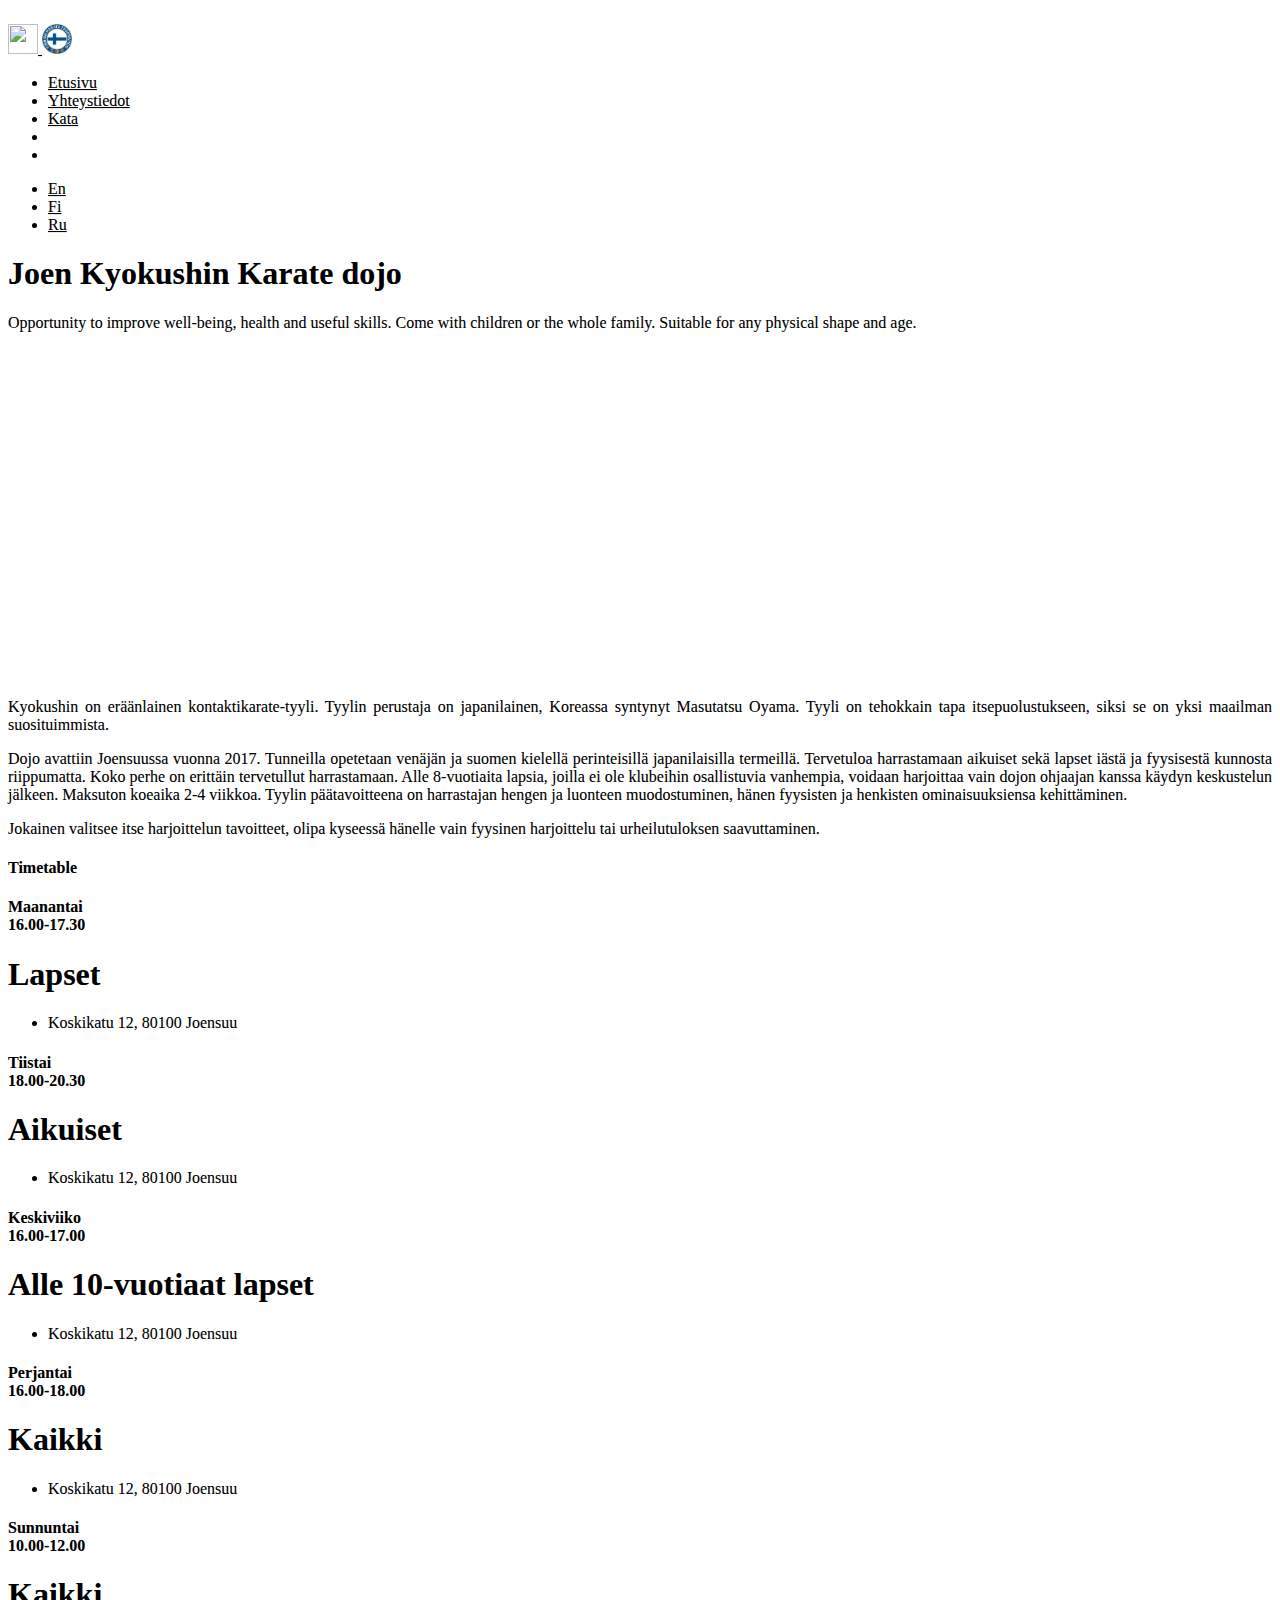
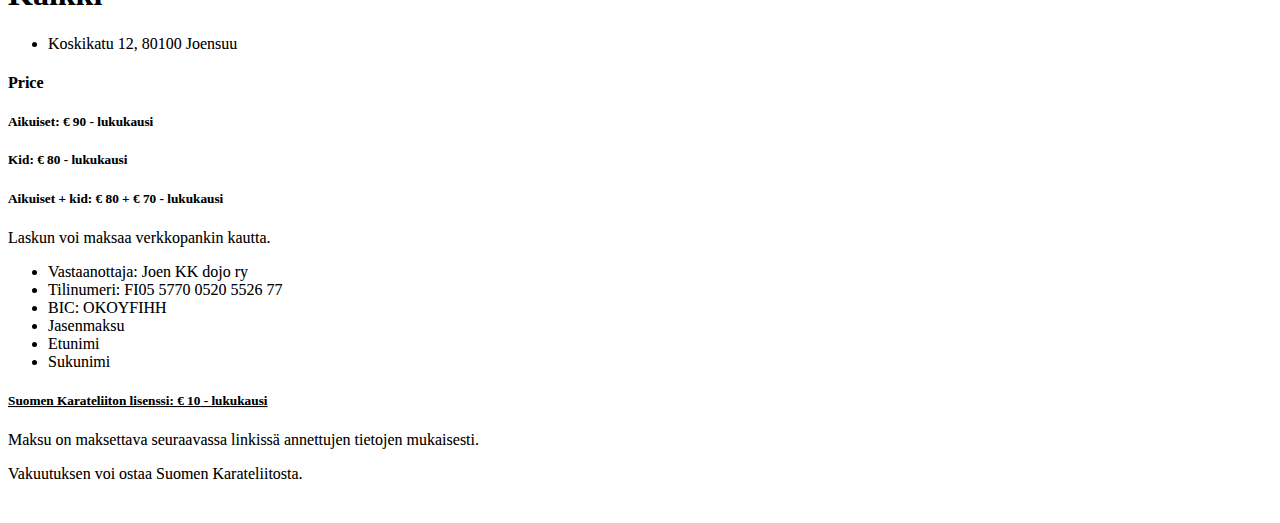
==== commit c1ccabe2: "Update schedule" ====
--- a/fi/index.html
+++ b/fi/index.html
@@ -63,10 +63,10 @@
             <img src="http://joensuukyokushinkai.fi/assets/images/logo.jpeg"
                  width="30" height="30" alt="">
         </a>
-        <button class="navbar-toggler" type="button" data-toggle="collapse" data-target="#navbarText"
-                aria-controls="navbarText" aria-expanded="false" aria-label="Toggle navigation">
-            <span class="navbar-toggler-icon"></span>
-        </button>
+        <a class="navbar-brand" href="https://karateliitto.fi/fi/">
+            <img src="/assets/images/finnish-karate-federation.png"
+                 width="30" height="30" alt="">
+        </a>
         <div class="collapse navbar-collapse" id="navbarText">
             <ul class="navbar-nav mr-auto mt-2 mt-lg-0">
                 <li class="nav-item">
@@ -138,7 +138,7 @@
                     <div class="card-deck mb-3 text-center">
                         <div class="card mb-4 shadow-sm">
                             <div class="card-header">
-                                <h4 class="my-0 font-weight-normal">Maanantai<br/> 16.30-18.00</h4>
+                                <h4 class="my-0 font-weight-normal">Maanantai<br/> 16.00-17.30</h4>
                             </div>
                             <div class="card-body">
                                 <h1 class="card-title pricing-card-title">Lapset</h1>
@@ -149,7 +149,7 @@
                         </div>
                         <div class="card mb-4 shadow-sm">
                             <div class="card-header">
-                                <h4 class="my-0 font-weight-normal">Tiistai<br/> 20.00-21.30</h4>
+                                <h4 class="my-0 font-weight-normal">Tiistai<br/> 18.00-20.30</h4>
                             </div>
                             <div class="card-body">
                                 <h1 class="card-title pricing-card-title">Aikuiset</h1>
@@ -194,9 +194,9 @@
                     </div>
                     <h4>Price</h4>
                     <div>
-                        <h5>Aikuiset: <strong>€ 90</strong> per semester</h5>
-                        <h5>Kid: <strong>€ 80</strong> per semester</h5>
-                        <h5>Aikuiset + kid: <strong>€ 80 + € 70</strong> per semester</h5>
+                        <h5>Aikuiset: <strong>€ 90</strong> - lukukausi</h5>
+                        <h5>Kid: <strong>€ 80</strong> - lukukausi</h5>
+                        <h5>Aikuiset + kid: <strong>€ 80 + € 70</strong> - lukukausi</h5>
                         <span>Laskun voi maksaa verkkopankin kautta.</span>
                         <ul>
                             <li>Vastaanottaja: Joen KK dojo ry</li>
@@ -206,124 +206,11 @@
                             <li>Etunimi</li>
                             <li>Sukunimi</li>
                         </ul>
-                    </div>
-                </div>
-            </div>
-            <div class="col-lg-4 d-none">
-                <h2 class="cover-heading text-center" style="margin-top: 25px">Seminar in Joensuu, Finland</h2>
-                <h3 class="cover-heading text-center">20-22 March, 2020</h3>
-                <div class="mb-4 text-left">
-                    <div class="card-body">
-                        <div class="row">
-                            <div class="col-4">
-                                <img src="https://scontent-hel2-1.xx.fbcdn.net/v/t1.0-1/c51.51.635.635a/s160x160/1016758_501412336604084_2121378313_n.jpg?_nc_cat=103&_nc_ohc=4tbFsALRBi8AQmZVZ6sEksSTh7nuH15QhmGAtsiAvyy_TIaxSlZYaJUVA&_nc_ht=scontent-hel2-1.xx&oh=bc2dff96bb35f90ac91c16a1dd6a136d&oe=5E6E6884"
-                                     class="rounded-circle card-img-top avatar">
-                                <div class="card-body" style="padding-left: unset; padding-right: unset">
-                                    <h5 class="card-title">Valentin Ryncyn</h5>
-                                    <div class="card-text text-center">
-                                        <span>6 dan</span>
-                                        <div class="row">
-                                            <div class="col-12">
-                                                <a target="_blank"
-                                                   href="https://www.facebook.com/valentin.ryncyn">
-                                                    <i class="fab fa-facebook-square"></i>
-                                                </a>
-                                                <a target="_blank"
-                                                   href="https://vk.com/id222048437">
-                                                    <i class="fab fa-vk"></i>
-                                                </a>
-                                            </div>
-                                        </div>
-                                    </div>
-                                </div>
-                            </div>
-                            <div class="col-4">
-                                <img src="../assets/images/roman_alkin_ava.png" class="rounded-circle card-img-top avatar">
-                                <div class="card-body">
-                                    <h5 class="card-title">Roman Alkin</h5>
-                                    <div class="card-text text-center">
-                                        <span>5 dan</span>
-                                        <div class="row">
-                                            <div class="col-12">
-                                                <a target="_blank"
-                                                   href="https://www.facebook.com/profile.php?id=100001448724370">
-                                                    <i class="fab fa-facebook-square"></i>
-                                                </a>
-                                                <a target="_blank"
-                                                   href="https://vk.com/id17867983">
-                                                    <i class="fab fa-vk"></i>
-                                                </a>
-                                            </div>
-                                        </div>
-                                    </div>
-                                </div>
-                            </div>
-                            <div class="col-4">
-                                <img src="https://scontent-hel2-1.xx.fbcdn.net/v/t1.0-1/c0.0.160.160a/p160x160/61870432_10219541604269487_8648296445864050688_o.jpg?_nc_cat=106&_nc_ohc=wvpV17TjQsIAQl913c8IqH02hO5c0VE8y3kQvtHOSelS8n95VIZuIvAlA&_nc_ht=scontent-hel2-1.xx&oh=9b830e34932456856016a999d7a6dc1c&oe=5E6AF757"
-                                     class="rounded-circle card-img-top avatar">
-                                <div class="card-body">
-                                    <h5 class="card-title">Kai Hallamaa</h5>
-                                    <div class="card-text text-center">
-                                        <span>4 dan</span>
-                                        <div class="row">
-                                            <div class="col-12">
-                                                <a target="_blank"
-                                                   href="https://www.facebook.com/kai.hallamaa">
-                                                    <i class="fab fa-facebook-square"></i>
-                                                </a>
-                                            </div>
-                                        </div>
-                                    </div>
-                                </div>
-                            </div>
-                        </div>
-
-                        <p class="card-text">
-                            <strong>Program of seminar:</strong>
-                        </p>
-                        <ul>
-                            <li class="card-text">
-                                <strong>20 March</strong>
-                                <ul>
-                                    <li>18:00 - 20:00 - training</li>
-                                </ul>
-                            </li>
-                            <li class="card-text">
-                                <strong>21 March</strong>
-                                <ul>
-                                    <li>10:00 - 12:00 - training</li>
-                                    <li>15:00 - 17:00 - training</li>
-                                    <li>18:00 - 21:00 - evening party</li>
-                                </ul>
-                            </li>
-                            <li class="card-text">
-                                <strong>22 March</strong>
-                                <ul>
-                                    <li>10:00 - 12:00 - training</li>
-                                    <li>12:00 - 15:00 - qualification exam</li>
-                                </ul>
-                            </li>
-                        </ul>
-
-                        <p class="card-text">
-                            <strong>Price:</strong>
-                        <ul>
-                            <li>Adult: <strong>€ 40</strong></li>
-                            <li>Junior: <strong>€ 30</strong></li>
-                            <li>Accommodation is possible in a sleeping bag on the tatami €4,40 per night</li>
-                        </ul>
-                        </p>
-                        <p class="card-text">
-                            <strong>Address:</strong>
-                            <span>Urheilutalo, Koskikatu 12 Joensuu, 80100 Finland</span>
-                        </p>
-                        <p class="card-text">
-                            <strong>Contacts:</strong>
-                            <span>Tel. <a href="tel:358469309020">+358469309020</a>,
-                                WhatsApp <a href="https://wa.me/79114001886">79114001886</a>, E-mail <a
-                                        href="mailto:tinusviacheslav@gmail.com">tinusviacheslav@gmail.com Slava Tinus</a>
-                            </span>
-                        </p>
+                        <a style="text-decoration: underline" href="https://karateliitto.fi/fi/lisenssit-ja-vakuutukset/">
+                            <h5>Suomen Karateliiton lisenssi: <strong>€ 10</strong> - lukukausi</h5>
+                        </a>
+                        <p class="badge badge-primary text-wrap">Maksu on maksettava seuraavassa linkissä annettujen tietojen mukaisesti.</p>
+                        <p>Vakuutuksen voi ostaa Suomen Karateliitosta.</p>
                     </div>
                 </div>
             </div>
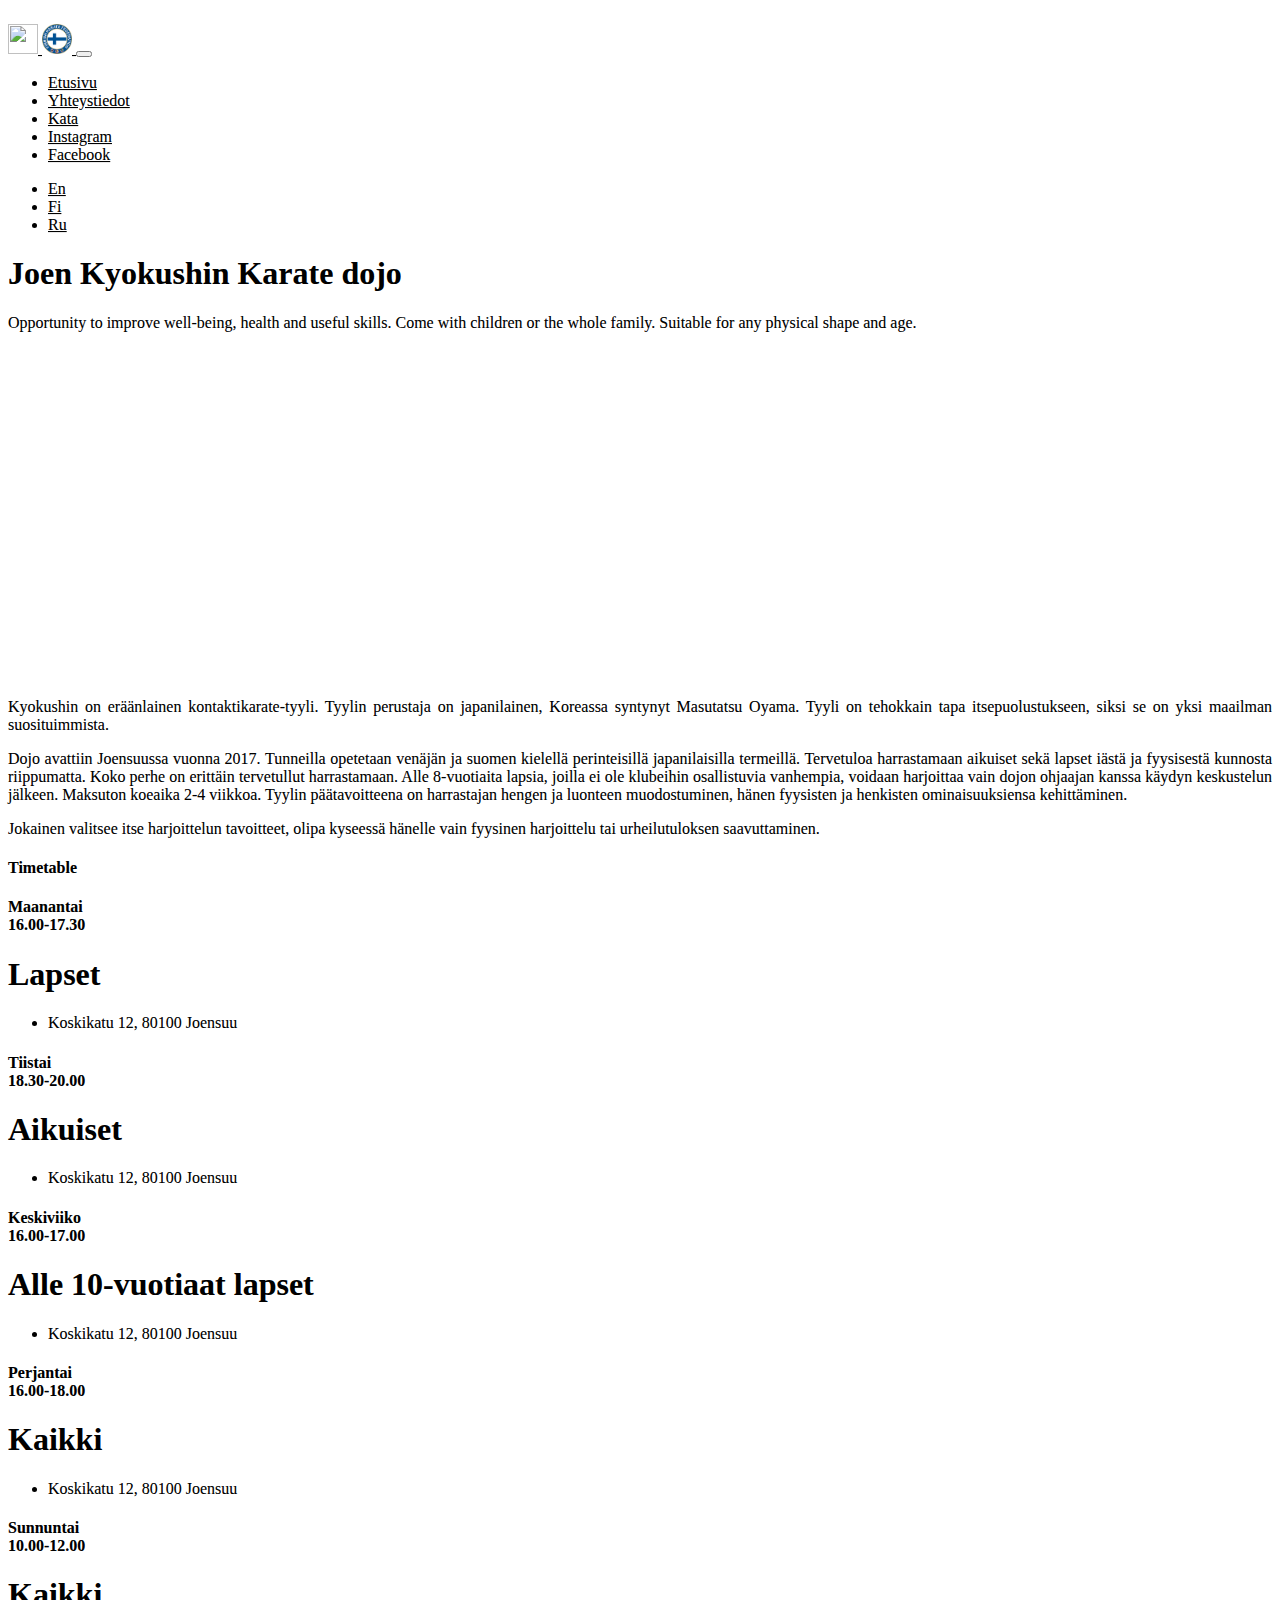
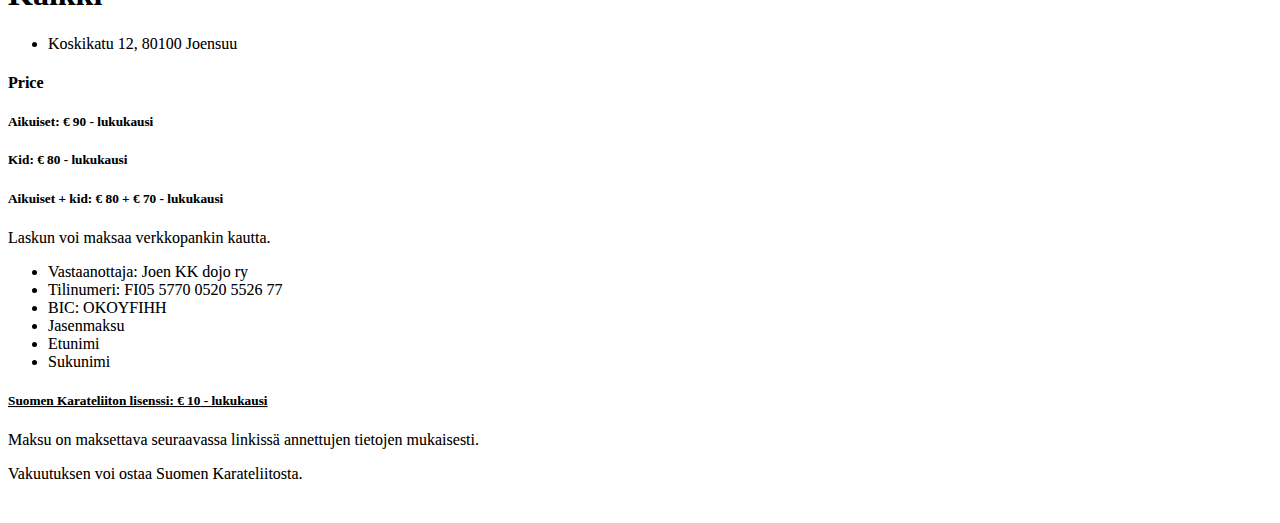
==== commit 1f9d9382: "Fix tuesday time" ====
--- a/fi/index.html
+++ b/fi/index.html
@@ -67,6 +67,10 @@
             <img src="/assets/images/finnish-karate-federation.png"
                  width="30" height="30" alt="">
         </a>
+        <button class="navbar-toggler" type="button" data-toggle="collapse" data-target="#navbarText"
+                aria-controls="navbarText" aria-expanded="false" aria-label="Toggle navigation">
+            <span class="navbar-toggler-icon"></span>
+        </button>
         <div class="collapse navbar-collapse" id="navbarText">
             <ul class="navbar-nav mr-auto mt-2 mt-lg-0">
                 <li class="nav-item">
@@ -80,12 +84,12 @@
                 </li>
                 <li class="nav-item">
                     <a class="nav-link" href="https://www.instagram.com/joensuukyokushinkai/">
-                        <i class="fab fa-instagram"></i>
+                        <i class="fab fa-instagram"></i> Instagram
                     </a>
                 </li>
                 <li class="nav-item">
                     <a class="nav-link" href="https://www.facebook.com/groups/168090930452289/">
-                        <i class="fab fa-facebook-square"></i>
+                        <i class="fab fa-facebook-square"></i> Facebook
                     </a>
                 </li>
             </ul>
@@ -149,7 +153,7 @@
                         </div>
                         <div class="card mb-4 shadow-sm">
                             <div class="card-header">
-                                <h4 class="my-0 font-weight-normal">Tiistai<br/> 18.00-20.30</h4>
+                                <h4 class="my-0 font-weight-normal">Tiistai<br/> 18.30-20.00</h4>
                             </div>
                             <div class="card-body">
                                 <h1 class="card-title pricing-card-title">Aikuiset</h1>
